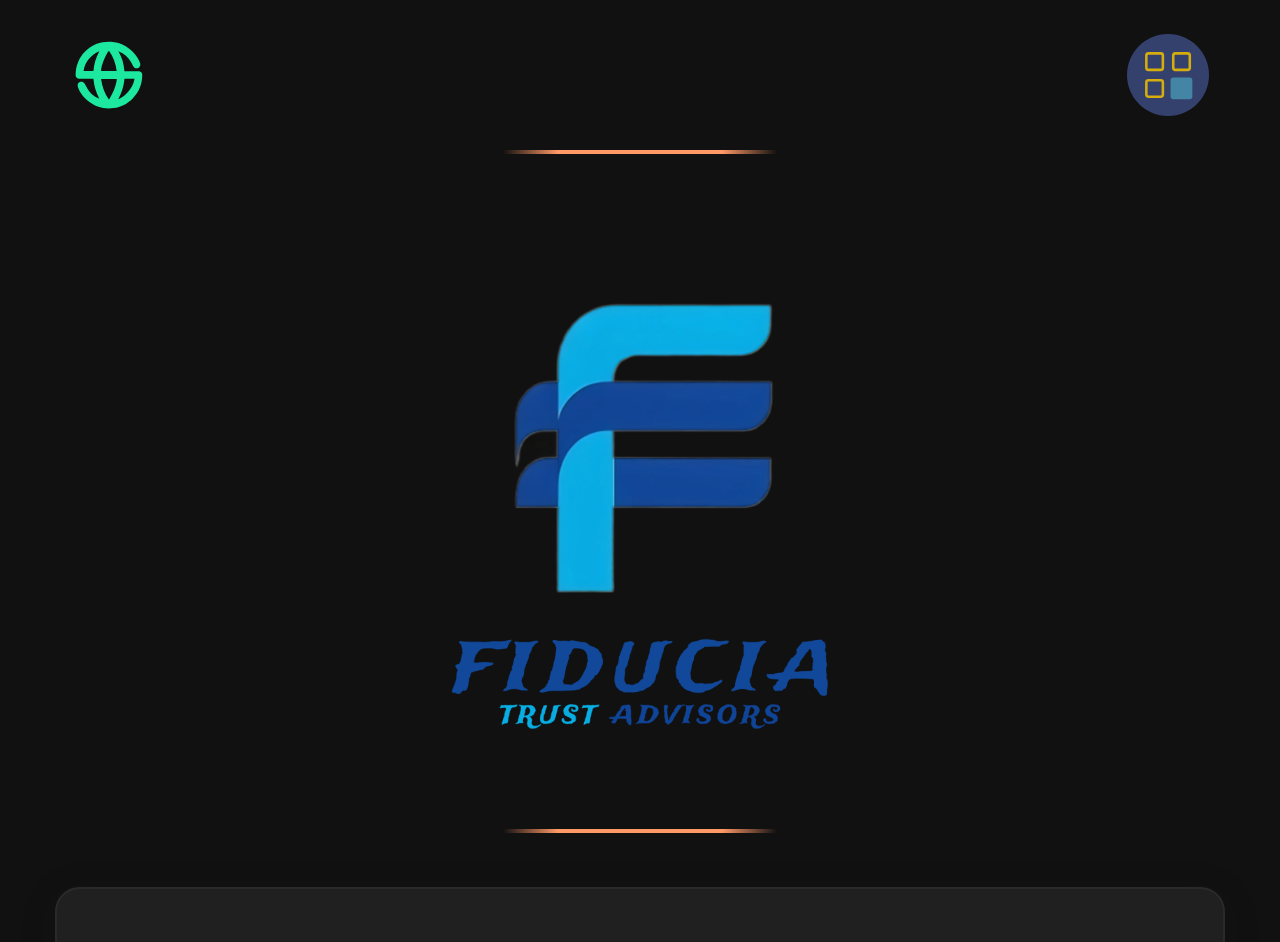
==== index2.html @ 8eb01457 "Add files via upload" ====
<!DOCTYPE html><html lang="en"><head><meta charset="utf-8"><meta http-equiv="X-UA-Compatible" content="IE=edge"><meta name="viewport" content="width=device-width,initial-scale=1"><link rel="icon" href="favicon.ico"><title>FTA Network</title><script>// 禁止双指放大
      document.documentElement.addEventListener('touchstart', function (event) {
        if (event.touches.length > 1) {
          event.preventDefault();
        }
      }, false);

      // 禁止双击放大
      var lastTouchEnd = 0;
      document.documentElement.addEventListener('touchend', function (event) {
        var now = Date.now();
        if (now - lastTouchEnd <= 300) {
          event.preventDefault();
        }
        lastTouchEnd = now;
      }, false);</script><link href="css/chunk-099adb35.c4289c70.css" rel="prefetch"><link href="css/chunk-0a552a38.6ac1e2dd.css" rel="prefetch"><link href="css/chunk-0e1c3d3c.53842954.css" rel="prefetch"><link href="css/chunk-124dc125.45c86b5e.css" rel="prefetch"><link href="css/chunk-22de16c6.0ba4554d.css" rel="prefetch"><link href="css/chunk-2d3299ac.45c86b5e.css" rel="prefetch"><link href="css/chunk-2f18f070.fd130b27.css" rel="prefetch"><link href="css/chunk-319d7d6d.53842954.css" rel="prefetch"><link href="css/chunk-405aa556.c4289c70.css" rel="prefetch"><link href="css/chunk-4191e80b.9f460a3d.css" rel="prefetch"><link href="css/chunk-42c421b0.53842954.css" rel="prefetch"><link href="css/chunk-5b18e6cc.53842954.css" rel="prefetch"><link href="css/chunk-616cdd9e.6d2bff2d.css" rel="prefetch"><link href="css/chunk-665fe470.220b9f70.css" rel="prefetch"><link href="css/chunk-6c0bd6a5.d2307ba6.css" rel="prefetch"><link href="css/chunk-7469e144.ffa5d297.css" rel="prefetch"><link href="css/chunk-b226c7c6.57ad6201.css" rel="prefetch"><link href="css/chunk-df809bce.a800d9aa.css" rel="prefetch"><link href="css/chunk-ee958092.c4289c70.css" rel="prefetch"><link href="js/chunk-099adb35.a1c99d12.js" rel="prefetch"><link href="js/chunk-0a552a38.51b74eb4.js" rel="prefetch"><link href="js/chunk-0e1c3d3c.ed1e93b5.js" rel="prefetch"><link href="js/chunk-124dc125.294ba10f.js" rel="prefetch"><link href="js/chunk-22de16c6.9c4767bc.js" rel="prefetch"><link href="js/chunk-2d3299ac.e15e4ce9.js" rel="prefetch"><link href="js/chunk-2f18f070.b983c482.js" rel="prefetch"><link href="js/chunk-319d7d6d.fdd5603c.js" rel="prefetch"><link href="js/chunk-405aa556.b7d286b0.js" rel="prefetch"><link href="js/chunk-4191e80b.c58ede09.js" rel="prefetch"><link href="js/chunk-42c421b0.5e37fde6.js" rel="prefetch"><link href="js/chunk-5b18e6cc.b7de1f68.js" rel="prefetch"><link href="js/chunk-616cdd9e.d200cb95.js" rel="prefetch"><link href="js/chunk-665fe470.45c42bc5.js" rel="prefetch"><link href="js/chunk-6c0bd6a5.4fbaeebe.js" rel="prefetch"><link href="js/chunk-7469e144.fd511295.js" rel="prefetch"><link href="js/chunk-b226c7c6.2aceee4f.js" rel="prefetch"><link href="js/chunk-df809bce.023fc12c.js" rel="prefetch"><link href="js/chunk-ee958092.79df02ec.js" rel="prefetch"><link href="css/chunk-vendors.ff843ef8.css" rel="stylesheet" integrity="sha384-e8+D5S8nZ8a7OqY98ugLY1twTil9M3emc7tz2/HINYEM6WLC7RSIE3KRyVeWHr8/"><link href="css/app.617a87c6.css" rel="stylesheet" integrity="sha384-60KbqXqca+lNazsVWzqobkzrAFCRm8jjr1IDqY4AHCMzeEiAigwwjBN4qp8YwgS9"></head><body><noscript><strong>We're sorry but burn token doesn't work properly without JavaScript enabled. Please enable it to continue.</strong></noscript><div id="app"></div><script src="js/chunk-vendors.8ee4bd18.js" integrity="sha384-D2L+ni5gWSIpG3TQDpsJI4sW511z2VvxIQuP5pUGJq77okHIr/n1wjkAdVVsZuvC"></script><script src="js/app.6f9d3b0d.js" integrity="sha384-G9R6qK4iWRGs8QV3QtLCOnaKeRjdlygTbuKJFynOM6+zUwlv5PkqlYoFes13va/H"></script></body></html>
---- css/chunk-099adb35.c4289c70.css ----
.modal{position:fixed;left:0;right:0;top:0;bottom:0;background-color:rgba(0,0,0,.7);z-index:900;display:flex;justify-content:center;align-items:center}.modal-box{width:90vw;min-height:50vw;border:.0625rem solid transparent;background:linear-gradient(71deg,#080509,#13171c,#080509);background-clip:padding-box;border-radius:1.40625rem;box-sizing:border-box}.bg-yellow-box{position:relative}.bg-yellow-box:after{position:absolute;top:-.03125rem;bottom:-.03125rem;left:-.03125rem;right:-.03125rem;content:"";z-index:-1;border-radius:1.40625rem;background:linear-gradient(71deg,#110e0e,#afa220,#110e0e)}
---- css/chunk-0a552a38.6ac1e2dd.css ----
.stat-card{border-radius:.5625rem;width:100%;color:#f3f6fa;display:flex;flex-direction:column;gap:1.5rem}.stat-card-header{display:flex;justify-content:space-between;align-items:center}.stat-card-header h2,.stat-card-title{font-family:Inter,sans-serif;font-size:1.35rem;font-weight:700;color:#f3f6fa;letter-spacing:.01em;margin:0;line-height:1.2;text-shadow:0 .0625rem .25rem rgba(0,0,0,.1);background:linear-gradient(90deg,#fff,#f3f6fa 50%,#e3e8ef);-webkit-background-clip:text;-webkit-text-fill-color:transparent;background-clip:text}.stat-card-menu{font-size:1.3rem;color:#6c7383;cursor:pointer}.stat-card-chart{display:flex;justify-content:center;align-items:center}.donut{width:5.3125rem;height:5.3125rem}.donut-bg{fill:none;stroke:#232733;stroke-width:14}.donut-segment.sales{stroke:#3d8bff}.donut-segment.product{stroke:#ff6a3d}.donut-segment.income{stroke:#1ecb6b}.donut-segment{stroke-width:14;stroke-linecap:round}.donut-segment,.donut-segment2{fill:none;transition:stroke-dasharray .3s}.donut-segment2{stroke:#1ecb6b;stroke-width:14;stroke-linecap:round}.donut-segment3{fill:none;stroke:#3d8bff;stroke-width:14;stroke-linecap:round;transition:stroke-dasharray .3s}.donut-text-main{font-size:2.1rem;font-weight:600;fill:#f3f6fa}.donut-text-sub{font-size:1rem;fill:#b0b6c3}.stat-card-legend{margin-top:.5rem;display:flex;flex-direction:column;gap:.6rem}.legend-item{display:flex;align-items:center;justify-content:space-between;font-size:1rem;color:#b0b6c3}.legend-dot{width:.375rem;height:.375rem;border-radius:50%;display:inline-block;margin-right:.5rem}.legend-dot.sales{background:#3d8bff}.legend-dot.product{background:#ff6a3d}.legend-dot.income{background:#1ecb6b}.legend-value{font-size:2rem;color:#3d8bff;font-weight:600;margin-left:.5rem}.legend-change{color:#1ecb6b;font-weight:600;margin-left:.3125rem}.linechart{width:100%;max-width:11.25rem;height:3.75rem;display:block}.linechart .x-labels text{font-family:Inter,sans-serif;font-size:.375rem;fill:#b0b6c3}.dot-group .tooltip{opacity:0;pointer-events:none;transition:opacity .2s}.dot-group:hover .tooltip{opacity:1}.dot-group .tooltip rect{fill:#232733;stroke:#232733;stroke-width:1.2;filter:drop-shadow(0 .125rem .5rem rgba(0,0,0,.22));rx:8;opacity:.92}.dot-group .tooltip text{font-family:Inter,sans-serif;font-size:.46875rem;font-weight:500;fill:#fff;letter-spacing:.00625rem;text-shadow:0 .0625rem .25rem rgba(0,0,0,.18)}.menu-wrapper{position:relative;display:inline-block;margin-right:.125rem}.menu-dots{display:flex;flex-direction:column;gap:.09375rem;cursor:pointer;width:.5625rem;align-items:center;margin:0 .25rem}.menu-dots span{display:block;width:.15625rem;height:.15625rem;background:#6c7383;border-radius:50%;transition:background .2s}.menu-toggle{display:none}.menu-select{display:none;position:absolute;right:0;top:.9375rem;min-width:3.4375rem;z-index:10;padding:.25rem 0;border-radius:.5625rem;border:.04688rem solid rgba(80,90,120,.18);background:rgba(30,34,44,.72);box-shadow:0 .25rem 1rem 0 rgba(0,0,0,.18);backdrop-filter:blur(.25rem);-webkit-backdrop-filter:blur(.25rem);transition:opacity .25s cubic-bezier(.4,2,.6,1),transform .25s cubic-bezier(.4,2,.6,1);opacity:0;transform:scale(.95) translateY(-.25rem);pointer-events:none}.menu-toggle:checked+.menu-dots+.menu-select{display:block;opacity:1;transform:scale(1) translateY(0);pointer-events:auto}.menu-select div{padding:.3125rem .625rem .3125rem .5rem;color:#f3f6fa;cursor:pointer;font-size:.46875rem;font-family:Inter,sans-serif;border-left:.09375rem solid transparent;margin-bottom:.0625rem;border-radius:.25rem;transition:background .18s,color .18s,border-left .18s}.menu-select div:first-child{border-left:.09375rem solid #3d8bff}.menu-select div:nth-child(2){border-left:.09375rem solid #ff6a3d}.menu-select div:nth-child(3){border-left:.09375rem solid #1ecb6b}.menu-select div:hover{background:rgba(61,139,255,.08);color:#3d8bff;border-left:.09375rem solid #3d8bff}.menu-select div:nth-child(2):hover{background:rgba(255,106,61,.08);color:#ff6a3d;border-left:.09375rem solid #ff6a3d}.menu-select div:nth-child(3):hover{background:rgba(30,203,107,.08);color:#1ecb6b;border-left:.09375rem solid #1ecb6b}.stat-card-legend .legend-item:first-child{font-size:.95rem;color:#b8c0cc;font-weight:400;letter-spacing:.01em}
---- css/chunk-0e1c3d3c.53842954.css ----
.tab1{color:#aaaaab;margin-bottom:.5rem}.Cur{color:#fff}.Cur,.Cur span{position:relative}.Cur span{z-index:9}.Cur:after,.Cur:before{content:"";left:50%;position:absolute}.Cur:before{width:0;margin-left:-.3rem;top:2.175rem}.Cur:after{background-image:linear-gradient(270deg,rgba(24,85,197,.8),rgba(177,49,243,.8));width:4rem;height:.2rem;bottom:0;margin-left:-2rem;border-radius:.3rem}.max{position:absolute;right:.375rem;top:.25rem;z-index:8}
---- css/chunk-124dc125.45c86b5e.css ----
.modal{position:fixed;left:0;right:0;top:0;bottom:0;background-color:rgba(0,0,0,.7);z-index:900;display:flex;justify-content:center;align-items:center}.modal-box{width:90vw;min-height:50vw;border:.0625rem solid transparent;background:linear-gradient(71deg,#080509,#13171c,#080509);background-clip:padding-box;border-radius:1.40625rem;box-sizing:border-box}.bg-yellow-box{position:relative}.bg-yellow-box:after{position:absolute;top:-.03125rem;bottom:-.03125rem;left:-.03125rem;right:-.03125rem;content:"";z-index:-1;border-radius:1.40625rem;background:linear-gradient(71deg,#110e0e,#afa220,#110e0e)}.tab1{color:#aaaaab;margin-bottom:.5rem}.Cur{color:#fff}.Cur,.Cur span{position:relative}.Cur span{z-index:9}.Cur:after,.Cur:before{content:"";left:50%;position:absolute}.Cur:before{width:0;margin-left:-.3rem;top:2.175rem}.Cur:after{background-image:linear-gradient(270deg,rgba(24,85,197,.8),rgba(177,49,243,.8));width:4rem;height:.2rem;bottom:0;margin-left:-2rem;border-radius:.3rem}.max{position:absolute;right:.375rem;top:.25rem;z-index:8}.btn.bg-transp{border:.03125rem solid #5b6cc9!important;background-color:rgba(91,108,201,.2)}.time-box{font-size:.875rem}.comment-react{position:absolute;width:2.1875rem;height:-webkit-fit-content;height:-moz-fit-content;height:fit-content;display:grid;grid-template-columns:auto;margin:0;background-color:#414141;border-radius:.15625rem}.comment-react button{width:2.1875rem;height:1.5625rem;position:relative;display:flex;align-items:center;justify-content:center;background-color:transparent;border:0;outline:none}.comment-react button:after{content:"";width:2.5rem;height:2.5rem;position:absolute;left:-.07813rem;top:-.07813rem;background-color:#f5356e;border-radius:50%;z-index:0;transform:scale(0)}.comment-react button svg{position:relative;z-index:9}.comment-react button:hover:after{-webkit-animation:ripple .6s ease-in-out forwards;animation:ripple .6s ease-in-out forwards}.comment-react button:hover svg{fill:#f5356e}.comment-react button:hover svg path{stroke:#f5356e;fill:#f5356e}.comment-react hr{width:80%;height:.03125rem;background-color:#666;margin:auto;border:0}.comment-react span{height:1.71875rem;display:flex;align-items:center;justify-content:center;margin:auto;font-size:.6875rem;font-weight:600;color:#fff}
---- css/chunk-22de16c6.0ba4554d.css ----
.modal{position:fixed;left:0;right:0;top:0;bottom:0;background-color:rgba(0,0,0,.7);z-index:900;display:flex;justify-content:center;align-items:center}.modal-box{width:90vw;min-height:50vw;border:.0625rem solid transparent;background:linear-gradient(71deg,#080509,#13171c,#080509);background-clip:padding-box;border-radius:1.40625rem;box-sizing:border-box}.bg-yellow-box{position:relative}.bg-yellow-box:after{position:absolute;top:-.03125rem;bottom:-.03125rem;left:-.03125rem;right:-.03125rem;content:"";z-index:-1;border-radius:1.40625rem;background:linear-gradient(71deg,#110e0e,#afa220,#110e0e)}.space{width:100vw;height:100vw}@-webkit-keyframes z1{0%{transform:rotate(0deg)}50%{transform:rotate(180deg)}to{transform:rotate(1turn)}}@keyframes z1{0%{transform:rotate(0deg)}50%{transform:rotate(180deg)}to{transform:rotate(1turn)}}.iNav li:first-child{left:22vw;top:-12vw}.iNav li:nth-child(2){right:-9vw;top:10vw}.iNav li:nth-child(3){right:-2vw;bottom:-3vw}.iNav li:nth-child(4){left:4vw;bottom:-7vw}.iNav li:nth-child(5){left:-11vw;top:15vw}.iList{position:relative}.iList li{border-radius:.45rem;margin:1rem 1rem 0 1rem;overflow:hidden}.iList li>div{line-height:1rem;color:#d0d0d0}.iList li .row .col-20{color:#d8c8b6}.h42rem{height:4.8rem}.flex{display:flex}.flex-box{justify-content:center}.align-center,.flex-box,.space-between{display:flex;align-items:center}.space-between{justify-content:space-between}.text-overflow{overflow:hidden;text-overflow:ellipsis;white-space:nowrap}.tag_wrap{display:flex;flex-direction:row;justify-content:flex-start;margin-top:.625rem}.tag_wrap .tag{background-color:#f3f3f3;border-radius:.15625rem;padding:.25rem .625rem;display:inline-block;margin-right:.625rem;color:#737278;font-size:.875rem}.tag_wrap .tag.curr{background-color:#fdad19;color:#fff}.cont{width:100%;background:#fff;box-shadow:0 -.84375rem 2.53125rem 0 rgba(0,0,0,.02);border-radius:1.09375rem 1.09375rem 0 0;margin-top:-.875rem;position:relative;padding-top:3.21875rem;padding-bottom:3.125rem}.cont .tab{padding:0 1.8125rem}.cont .tab .item{text-align:center}.cont .tab .item .img{width:3.625rem;height:3.625rem}.cont .tab .item .text{font-size:.8125rem;color:#737278;margin-top:.5rem}.cont .line{text-align:center;font-size:.6875rem;color:silver;height:.0625rem;margin:1.65625rem auto 0 auto;padding-top:.625rem;border-top:.03125rem solid #f2f2f2}.cont .time_item{padding:.3125rem .9375rem}.cont .fStyle22_c0c0c0{color:silver;font-size:.6875rem;text-align:center}.cont .my-box{margin-top:1.875rem;padding:0 1.5rem}.cont .my-box .img{width:.8125rem;height:1.09375rem}.cont .my-box .img1{width:.9375rem;height:.9375rem}.cont .my-box .text,.cont .my-box .text2{font-size:.75rem;color:#b09b99;margin-left:.4375rem}.cont .my-box .text1{font-size:.75rem;color:#7d7d82}.cont .my-box .copy{width:100%;height:2.03125rem;background:#fff1ef;border-radius:.65625rem;padding:0 1.40625rem 0 1.3125rem;margin-top:.8125rem;box-sizing:border-box}.cont .my-box .copy.copy1{height:3.1875rem;background:#f3f3f3;padding:0 1.03125rem 0 1.25rem}.cont .my-box .copy .flex-box{width:4.875rem;height:1.9375rem;background:#fdad19;border-radius:.5rem;font-size:.75rem;color:#fff}.cont .my-box .copy .num{font-size:.625rem;color:#737278}.cont .my-box .copy .copy-img{width:1.0625rem;height:1.0625rem}.cont .my-box.pleage-box{margin-bottom:1.25rem}.cont .my-box.pleage-box .copy{background-color:#f3f3f3;height:auto;padding-top:1.5rem;padding-bottom:1.5rem}.cont .my-box.pleage-box .copy .flex-box{margin-top:.9375rem;margin-right:3.125rem}.cont .my-box.tele-box img{width:1.5625rem;height:1.5625rem;margin-right:.46875rem}.cont .my-box.tele-box .black30{color:#333;font-size:.875rem}.cont .my-box.tele-box .grey30{color:#737278;font-size:.875rem}.cont .my-box.tele-box .tele_btn{background-color:#2aa1d5;color:#fff;font-size:.9375rem;border-radius:.3125rem;padding:.46875rem .9375rem}.cont .my-box.round{border-radius:.9375rem}.cont .my-box .upgrade_img{width:.5rem;height:.9375rem;margin-right:.3125rem}.cont .my-box .down_img,.cont .my-box .up_img{width:.75rem;height:1.03125rem;margin-right:.3125rem}.bg{position:fixed;top:0;left:0;z-index:99;background:rgba(0,0,0,.5)}.bg,.bg .flex-box{width:100%;height:100%}.bg .flex-box .box{width:20.4375rem;height:21.03125rem;background:#fff;border-radius:.625rem;padding:2.8125rem 2.4375rem 0 1.96875rem;box-sizing:border-box}.bg .flex-box .box .wenhao{width:1.25rem;height:1.25rem}.bg .flex-box .box .text{font-size:1.1875rem;color:#7d7d82;margin-left:.3125rem;font-weight:700}.bg .flex-box .box .text1{font-size:.8125rem;color:#7d7d82;margin-top:.9375rem;line-height:1.15625rem}.bg .flex-box .box .text1 .tit{font-weight:600}.bg .flex-box .box .text1 .lv{color:#fdad19;padding-right:.3125rem;padding-left:.3125rem}.bg .flex-box .box .text1 .lv.first{padding-left:0}.bg .flex-box .box .btn{width:100%;height:3.75rem;background:#fdad19;border-radius:.625rem;font-size:1rem;color:#fff;margin-top:1.5625rem}.bg .flex-box .box1{margin-left:1.5625rem;margin-right:1.5625rem;width:100%;background:#fff;border-radius:.625rem;padding:2.21875rem 1.75rem 2.21875rem 1.75rem}.bg .flex-box .box1 .rs{width:.9375rem;height:1.40625rem}.bg .flex-box .box1 .lq{width:1.3125rem;height:1.1875rem}.bg .flex-box .box1 .wq{width:1.25rem;height:1.25rem}.bg .flex-box .box1 .text{font-size:1.1875rem;color:#7d7d82;font-weight:700;margin-left:.40625rem}.bg .flex-box .box1 .text1{font-size:.8125rem;color:#b9b9b9;font-weight:500;margin-top:.40625rem}.bg .flex-box .box1 .text1 uni-text{color:#fdad19}.bg .flex-box .box1 .text2{font-size:.8125rem;color:#b9b9b9;font-weight:700}.bg .flex-box .box1 .line{width:.03125rem;height:1.59375rem;background:#d8d8d8;margin:0 .40625rem}.bg .flex-box .box1 .text3{font-size:.8125rem;font-weight:500;color:#fdad19}.bg .flex-box .box1 .tit{font-size:.75rem;color:#fdad19;font-weight:500;margin-top:2.28125rem}.bg .flex-box .box1 .tit.tit1{text-align:center}.bg .flex-box .box1 .tit.tit2{margin-top:.8125rem}.bg .flex-box .box1 .btn{background:#fdad19;margin-top:.875rem}.bg .flex-box .box1 .btn,.bg .flex-box .box1 .btn-disable{width:100%;height:3.75rem;border-radius:.625rem;font-size:1rem;color:#fff}.bg .flex-box .box1 .btn-disable{background:#ccc;margin-top:1.5625rem}.bg .flex-box .box1 .text4{text-align:center;font-size:1rem;color:#b9b9b9;margin-top:1.0625rem}.bg .flex-box .box1 .text5{text-align:center;font-size:.75rem;color:#b9b9b9;margin-top:2.5rem}.bg .flex-box .box1 .text5 span{font-size:1.5625rem;color:#fdad19;font-weight:500}.bg .flex-box .box1 .time-box{margin-top:1.5625rem;display:flex;justify-content:space-between;align-items:center}.bg .flex-box .box1 .time-box .time{display:flex;justify-content:center;align-items:center;width:2.40625rem;height:3.125rem;background:#f3f3f3;border-radius:.59375rem;font-size:1.5625rem;color:#7d7d82;font-weight:700}.bg .flex-box .box1 .time-box .bi{font-size:1.09375rem;color:#7d7d82}.bg .flex-box .box1 .last-time{text-align:center;margin-top:1.875rem;font-size:.6875rem;color:silver}.input-box{width:100%;height:3.75rem;background:#f3f3f3;border-radius:.625rem;margin-top:1.0625rem;padding:0 1.15625rem;box-sizing:border-box}.input-box .input{width:70%;height:100%;border:none;background-color:transparent}.link{color:#b09b99;-webkit-text-decoration-line:underline;text-decoration-line:underline}.qkswap img{width:1.09375rem;vertical-align:middle}.qkswap .text{border-bottom:.0625rem solid #f2f2f2;padding-bottom:1.09375rem}.zdcy{margin-top:1.3125rem;display:flex;justify-content:center;align-items:center;color:#b09b99;font-size:.34375rem;font-weight:700}.zdcy .item{text-align:left}.zdcy img{display:block;margin-right:.46875rem}.theme-heco .head{background:url(../img/bj.2fa89a49.png) no-repeat}.theme-heco .head .money .item .text,.theme-heco .head .my .right .align-center .text{color:#fff}.theme-heco .cont .my-box .text{color:#001d52}.theme-heco .cont .my-box .text1{font-size:.75rem;color:#7d7d82}.theme-heco .cont .my-box .text2{color:#b09b99}.theme-heco .cont .my-box .copy{background:#dfe7ff}.theme-heco .cont .my-box .copy.copy1{height:3.1875rem;background:#f3f3f3;padding:0 1.03125rem 0 1.25rem}.theme-heco .cont .my-box .copy .flex-box{background:#536689}.theme-heco .cont .my-box .copy .num{color:#001d52}.theme-heco .bg .flex-box .box .text1 .lv{color:#1c6df1}.theme-heco .bg .flex-box .box .btn{background:#1c6df1}.theme-heco .bg .flex-box .box1 .text1 span{color:#6f81a8}.theme-heco .bg .flex-box .box1 .text3{color:#092559}.theme-heco .bg .flex-box .box1 .tit{color:#001d52}.theme-heco .bg .flex-box .box1 .btn{background:#1c6df1}.theme-heco .hy{background:linear-gradient(135deg,#005aff,#337ce4)}.p_relative{position:relative}.border_btn{border:.0625rem solid hsla(0,0%,100%,.3);border-radius:.25rem;padding:.625rem .78125rem;font-size:.375rem;color:#fff}.border_btn.purpler_color{border-color:#2d2484}.border_btn.padd_min{padding:.375rem .9375rem}.border_btn .mdex_img{width:3.40625rem;height:1.09375rem;margin-right:.625rem}.border_btn .arrow_down_icon{width:.46875rem;height:.65625rem;margin-left:.25rem}.dropdown{border:.0625rem solid hsla(0,0%,100%,.3);border-radius:.25rem;width:100%;position:absolute;left:0;top:2.8125rem;z-index:99;background-color:#fff}.dropdown span{padding-top:.46875rem;padding-bottom:.46875rem;color:#000}.logocss{display:flex;flex-direction:column;align-items:center;justify-content:space-evenly;height:50vw}.logocss .logo-icon{width:56vw}.logocss .logo-txt{width:60vw;margin-top:3vw;margin-bottom:3vw}.card2{overflow:visible;width:10.9375rem;height:12.5rem;margin:0 auto}.content{transform-style:preserve-3d;transition:transform .3s}.back,.content,.front{width:100%;height:100%;border-radius:.15625rem}.back,.front{position:absolute;backface-visibility:hidden;-webkit-backface-visibility:hidden;overflow:hidden}.back{width:100%;height:100%;justify-content:center;display:flex;align-items:center;overflow:hidden}.back:before{position:absolute;content:" ";display:block;width:5rem;height:160%;background:linear-gradient(90deg,transparent,#f96,#f96,#f96,#f96,transparent);-webkit-animation:rotation_481 5s linear infinite;animation:rotation_481 5s linear infinite}.back-content{position:absolute;width:99%;height:99%;background-color:#111;border-radius:.15625rem;color:#fff;display:flex;flex-direction:column;justify-content:center;align-items:center;gap:.9375rem}.card:hover .content{transform:rotateY(180deg)}@-webkit-keyframes rotation_481{0%{transform:rotate(0deg)}0%{transform:rotate(1turn)}}@keyframes rotation_481{0%{transform:rotate(0deg)}0%{transform:rotate(1turn)}}
---- css/chunk-2d3299ac.45c86b5e.css ----
.modal{position:fixed;left:0;right:0;top:0;bottom:0;background-color:rgba(0,0,0,.7);z-index:900;display:flex;justify-content:center;align-items:center}.modal-box{width:90vw;min-height:50vw;border:.0625rem solid transparent;background:linear-gradient(71deg,#080509,#13171c,#080509);background-clip:padding-box;border-radius:1.40625rem;box-sizing:border-box}.bg-yellow-box{position:relative}.bg-yellow-box:after{position:absolute;top:-.03125rem;bottom:-.03125rem;left:-.03125rem;right:-.03125rem;content:"";z-index:-1;border-radius:1.40625rem;background:linear-gradient(71deg,#110e0e,#afa220,#110e0e)}.tab1{color:#aaaaab;margin-bottom:.5rem}.Cur{color:#fff}.Cur,.Cur span{position:relative}.Cur span{z-index:9}.Cur:after,.Cur:before{content:"";left:50%;position:absolute}.Cur:before{width:0;margin-left:-.3rem;top:2.175rem}.Cur:after{background-image:linear-gradient(270deg,rgba(24,85,197,.8),rgba(177,49,243,.8));width:4rem;height:.2rem;bottom:0;margin-left:-2rem;border-radius:.3rem}.max{position:absolute;right:.375rem;top:.25rem;z-index:8}.btn.bg-transp{border:.03125rem solid #5b6cc9!important;background-color:rgba(91,108,201,.2)}.time-box{font-size:.875rem}.comment-react{position:absolute;width:2.1875rem;height:-webkit-fit-content;height:-moz-fit-content;height:fit-content;display:grid;grid-template-columns:auto;margin:0;background-color:#414141;border-radius:.15625rem}.comment-react button{width:2.1875rem;height:1.5625rem;position:relative;display:flex;align-items:center;justify-content:center;background-color:transparent;border:0;outline:none}.comment-react button:after{content:"";width:2.5rem;height:2.5rem;position:absolute;left:-.07813rem;top:-.07813rem;background-color:#f5356e;border-radius:50%;z-index:0;transform:scale(0)}.comment-react button svg{position:relative;z-index:9}.comment-react button:hover:after{-webkit-animation:ripple .6s ease-in-out forwards;animation:ripple .6s ease-in-out forwards}.comment-react button:hover svg{fill:#f5356e}.comment-react button:hover svg path{stroke:#f5356e;fill:#f5356e}.comment-react hr{width:80%;height:.03125rem;background-color:#666;margin:auto;border:0}.comment-react span{height:1.71875rem;display:flex;align-items:center;justify-content:center;margin:auto;font-size:.6875rem;font-weight:600;color:#fff}
---- css/chunk-2f18f070.fd130b27.css ----
.tab1{color:#aaaaab;margin-bottom:.5rem}.Cur{color:#fff}.Cur,.Cur span{position:relative}.Cur span{z-index:9}.Cur:after,.Cur:before{content:"";left:50%;position:absolute}.Cur:before{width:0;border-width:.3rem;border-style:solid;border-color:hsla(0,0%,100%,.7) transparent transparent transparent;margin-left:-.3rem;top:2.175rem}.Cur:after{background-image:linear-gradient(270deg,rgba(24,85,197,.8),rgba(177,49,243,.8));width:4rem;height:.2rem;bottom:0;margin-left:-2rem;border-radius:.3rem}.max{position:absolute;right:.375rem;top:.25rem;z-index:8}
---- css/chunk-319d7d6d.53842954.css ----
.tab1{color:#aaaaab;margin-bottom:.5rem}.Cur{color:#fff}.Cur,.Cur span{position:relative}.Cur span{z-index:9}.Cur:after,.Cur:before{content:"";left:50%;position:absolute}.Cur:before{width:0;margin-left:-.3rem;top:2.175rem}.Cur:after{background-image:linear-gradient(270deg,rgba(24,85,197,.8),rgba(177,49,243,.8));width:4rem;height:.2rem;bottom:0;margin-left:-2rem;border-radius:.3rem}.max{position:absolute;right:.375rem;top:.25rem;z-index:8}
---- css/chunk-405aa556.c4289c70.css ----
.modal{position:fixed;left:0;right:0;top:0;bottom:0;background-color:rgba(0,0,0,.7);z-index:900;display:flex;justify-content:center;align-items:center}.modal-box{width:90vw;min-height:50vw;border:.0625rem solid transparent;background:linear-gradient(71deg,#080509,#13171c,#080509);background-clip:padding-box;border-radius:1.40625rem;box-sizing:border-box}.bg-yellow-box{position:relative}.bg-yellow-box:after{position:absolute;top:-.03125rem;bottom:-.03125rem;left:-.03125rem;right:-.03125rem;content:"";z-index:-1;border-radius:1.40625rem;background:linear-gradient(71deg,#110e0e,#afa220,#110e0e)}
---- css/chunk-4191e80b.9f460a3d.css ----
.modal{position:fixed;left:0;right:0;top:0;bottom:0;background-color:rgba(0,0,0,.7);z-index:900;display:flex;justify-content:center;align-items:center}.modal-box{width:90vw;min-height:50vw;border:.0625rem solid transparent;background:linear-gradient(71deg,#080509,#13171c,#080509);background-clip:padding-box;border-radius:1.40625rem;box-sizing:border-box}.bg-yellow-box{position:relative}.bg-yellow-box:after{position:absolute;top:-.03125rem;bottom:-.03125rem;left:-.03125rem;right:-.03125rem;content:"";z-index:-1;border-radius:1.40625rem;background:linear-gradient(71deg,#110e0e,#afa220,#110e0e)}.tab1{color:#aaaaab;margin-bottom:.5rem}.Cur{color:#fff}.Cur,.Cur span{position:relative}.Cur span{z-index:9}.Cur:after,.Cur:before{content:"";left:50%;position:absolute}.Cur:before{width:0;margin-left:-.3rem;top:2.175rem}.Cur:after{background-image:linear-gradient(270deg,rgba(24,85,197,.8),rgba(177,49,243,.8));width:4rem;height:.2rem;bottom:0;margin-left:-2rem;border-radius:.3rem}.max{position:absolute;right:.375rem;top:.25rem;z-index:8}
---- css/chunk-42c421b0.53842954.css ----
.tab1{color:#aaaaab;margin-bottom:.5rem}.Cur{color:#fff}.Cur,.Cur span{position:relative}.Cur span{z-index:9}.Cur:after,.Cur:before{content:"";left:50%;position:absolute}.Cur:before{width:0;margin-left:-.3rem;top:2.175rem}.Cur:after{background-image:linear-gradient(270deg,rgba(24,85,197,.8),rgba(177,49,243,.8));width:4rem;height:.2rem;bottom:0;margin-left:-2rem;border-radius:.3rem}.max{position:absolute;right:.375rem;top:.25rem;z-index:8}
---- css/chunk-5b18e6cc.53842954.css ----
.tab1{color:#aaaaab;margin-bottom:.5rem}.Cur{color:#fff}.Cur,.Cur span{position:relative}.Cur span{z-index:9}.Cur:after,.Cur:before{content:"";left:50%;position:absolute}.Cur:before{width:0;margin-left:-.3rem;top:2.175rem}.Cur:after{background-image:linear-gradient(270deg,rgba(24,85,197,.8),rgba(177,49,243,.8));width:4rem;height:.2rem;bottom:0;margin-left:-2rem;border-radius:.3rem}.max{position:absolute;right:.375rem;top:.25rem;z-index:8}
---- css/chunk-616cdd9e.6d2bff2d.css ----
.modal{position:fixed;left:0;right:0;top:0;bottom:0;background-color:rgba(0,0,0,.7);z-index:900;display:flex;justify-content:center;align-items:center}.modal-box{width:90vw;min-height:50vw;border:.0625rem solid transparent;background:linear-gradient(71deg,#080509,#13171c,#080509);background-clip:padding-box;border-radius:1.40625rem;box-sizing:border-box}.bg-yellow-box{position:relative}.bg-yellow-box:after{position:absolute;top:-.03125rem;bottom:-.03125rem;left:-.03125rem;right:-.03125rem;content:"";z-index:-1;border-radius:1.40625rem;background:linear-gradient(71deg,#110e0e,#afa220,#110e0e)}.max{position:absolute;right:.375rem;top:.25rem;z-index:8}.btn.bg-transp{border:.03125rem solid #5b6cc9!important;background-color:rgba(91,108,201,.2)}.comment-react{position:absolute;width:2.1875rem;height:-webkit-fit-content;height:-moz-fit-content;height:fit-content;display:grid;grid-template-columns:auto;margin:0;background-color:#414141;border-radius:.15625rem}.comment-react button{width:2.1875rem;height:1.5625rem;position:relative;display:flex;align-items:center;justify-content:center;background-color:transparent;border:0;outline:none}.comment-react button:after{content:"";width:2.5rem;height:2.5rem;position:absolute;left:-.07813rem;top:-.07813rem;background-color:#f5356e;border-radius:50%;z-index:0;transform:scale(0)}.comment-react button svg{position:relative;z-index:9}.comment-react button:hover:after{-webkit-animation:ripple .6s ease-in-out forwards;animation:ripple .6s ease-in-out forwards}.comment-react button:hover svg{fill:#f5356e}.comment-react button:hover svg path{stroke:#f5356e;fill:#f5356e}.comment-react hr{width:80%;height:.03125rem;background-color:#666;margin:auto;border:0}.comment-react span{height:1.71875rem;display:flex;align-items:center;justify-content:center;margin:auto;font-size:.6875rem;font-weight:600;color:#fff}
---- css/chunk-665fe470.220b9f70.css ----
.modal{position:fixed;left:0;right:0;top:0;bottom:0;background-color:rgba(0,0,0,.7);z-index:900;display:flex;justify-content:center;align-items:center}.modal-box{width:90vw;min-height:50vw;border:.0625rem solid transparent;background:linear-gradient(71deg,#080509,#13171c,#080509);background-clip:padding-box;border-radius:1.40625rem;box-sizing:border-box}.bg-yellow-box{position:relative}.bg-yellow-box:after{position:absolute;top:-.03125rem;bottom:-.03125rem;left:-.03125rem;right:-.03125rem;content:"";z-index:-1;border-radius:1.40625rem;background:linear-gradient(71deg,#110e0e,#afa220,#110e0e)}.tab1{color:#aaaaab;margin-bottom:.5rem}.Cur{color:#fff}.Cur,.Cur span{position:relative}.Cur span{z-index:9}.Cur:after,.Cur:before{content:"";left:50%;position:absolute}.Cur:before{width:0;margin-left:-.3rem;top:2.175rem}.Cur:after{background-image:linear-gradient(270deg,rgba(24,85,197,.8),rgba(177,49,243,.8));width:4rem;height:.2rem;bottom:0;margin-left:-2rem;border-radius:.3rem}.max{position:absolute;right:.375rem;top:.25rem;z-index:8}.xhLi{width:100%}.xhLi li{line-height:2.5rem;font-size:.875rem}.xhLi li:not(:first-child){border-top:.03125rem solid #d6d6d6}
---- css/chunk-6c0bd6a5.d2307ba6.css ----
.max{position:absolute;right:.375rem;top:.25rem;z-index:8}.comment-react{position:absolute;width:2.1875rem;height:-webkit-fit-content;height:-moz-fit-content;height:fit-content;display:grid;grid-template-columns:auto;margin:0;background-color:#414141;border-radius:.15625rem}.comment-react button{width:2.1875rem;height:1.5625rem;position:relative;display:flex;align-items:center;justify-content:center;background-color:transparent;border:0;outline:none}.comment-react button:after{content:"";width:2.5rem;height:2.5rem;position:absolute;left:-.07813rem;top:-.07813rem;background-color:#f5356e;border-radius:50%;z-index:0;transform:scale(0)}.comment-react button svg{position:relative;z-index:9}.comment-react button:hover:after{-webkit-animation:ripple .6s ease-in-out forwards;animation:ripple .6s ease-in-out forwards}.comment-react button:hover svg{fill:#f5356e}.comment-react button:hover svg path{stroke:#f5356e;fill:#f5356e}.comment-react hr{width:80%;height:.03125rem;background-color:#666;margin:auto;border:0}.comment-react span{height:1.71875rem;display:flex;align-items:center;justify-content:center;margin:auto;font-size:.6875rem;font-weight:600;color:#fff}
---- css/chunk-7469e144.ffa5d297.css ----
.iNavBar{width:100vw;height:11.733333vw;position:fixed;z-index:99;left:0;top:0;display:flex;justify-content:space-between;align-items:center;padding:0 1.25rem;box-sizing:border-box}.iNavTitle{width:52vw;height:6.935vw}.iNavMenu{height:1.6rem;line-height:1.6rem;display:inline-flex;text-align:right;font-weight:700;color:#003d8c}.iNavMenu:after{content:"";display:block;width:1.6rem;height:1.6rem;background:url(../img/menu.187817e8.svg) 50% no-repeat;background-size:auto 1.5rem}.menu a{display:block;padding:0 1rem 0 1rem!important;color:#dadada!important;font-family:iconfont;display:flex;align-items:center}.menu a:before{width:1.6rem;height:1.6rem;line-height:1.7rem;text-align:center;border-radius:50%;margin-right:.8rem}.language{position:fixed;left:0;right:0;top:0;bottom:0;z-index:98;background-color:rgba(0,0,0,.6);display:flex;justify-content:center;align-items:center}.language .box{background:#333;min-height:4.5rem;min-width:50vw;border-radius:.5rem;padding:.9375rem 0}.language .box div{line-height:2.5rem;color:#fff}.navAddr{line-height:1.6rem;display:inline-flex;align-items:center}.navAddr:before{content:"";width:1.6rem;height:1.6rem;display:inline-block;background:url(../img/addr.4fdabf2a.svg) no-repeat 0;background-size:1.5rem 1.5rem}
---- css/chunk-b226c7c6.57ad6201.css ----
.tab1{color:#aaaaab;margin-bottom:.5rem}.Cur{color:#fff}.Cur,.Cur span{position:relative}.Cur span{z-index:9}.Cur:after,.Cur:before{content:"";left:50%;position:absolute}.Cur:before{width:0;margin-left:-.3rem;top:2.175rem}.Cur:after{background-color:hsla(0,0%,100%,.7);width:4rem;height:1.8rem;top:.375rem;margin-left:-2rem;border-radius:.3rem}.max{position:absolute;right:.375rem;top:.25rem;z-index:8}
---- css/chunk-df809bce.a800d9aa.css ----
.tab1{color:#aaaaab;margin-bottom:.5rem}.Cur{color:#fff}.Cur,.Cur span{position:relative}.Cur span{z-index:9}.Cur:after,.Cur:before{content:"";left:50%;position:absolute}.Cur:before{width:0;margin-left:-.3rem;top:2.175rem}.Cur:after{background-image:linear-gradient(270deg,rgba(24,85,197,.8),rgba(177,49,243,.8));width:4rem;height:.2rem;bottom:0;margin-left:-2rem;border-radius:.3rem}.max{position:absolute;right:.375rem;top:.25rem;z-index:8}.List li{padding:.5625rem 2.5rem .5625rem 0;position:relative}.List li:after{content:"";width:1.5rem;height:1.5rem;background-size:contain;right:0;top:.9375rem;position:absolute;border-radius:50%}.List li.False:after{background-image:url(../img/i-xh-s.41248775.svg)}.List li.False:after,.List li.True:after{background-size:contain;width:1.875rem;height:1.875rem}.List li.True:after{background-image:url(../img/true.49747510.svg)}.List li:not(:first-child){border-top:.03125rem solid rgba(0,0,0,.1)}
---- css/chunk-ee958092.c4289c70.css ----
.modal{position:fixed;left:0;right:0;top:0;bottom:0;background-color:rgba(0,0,0,.7);z-index:900;display:flex;justify-content:center;align-items:center}.modal-box{width:90vw;min-height:50vw;border:.0625rem solid transparent;background:linear-gradient(71deg,#080509,#13171c,#080509);background-clip:padding-box;border-radius:1.40625rem;box-sizing:border-box}.bg-yellow-box{position:relative}.bg-yellow-box:after{position:absolute;top:-.03125rem;bottom:-.03125rem;left:-.03125rem;right:-.03125rem;content:"";z-index:-1;border-radius:1.40625rem;background:linear-gradient(71deg,#110e0e,#afa220,#110e0e)}
---- css/chunk-vendors.ff843ef8.css ----
html{-webkit-tap-highlight-color:transparent}body{margin:0;font-family:-apple-system,BlinkMacSystemFont,Helvetica Neue,Helvetica,Segoe UI,Arial,Roboto,PingFang SC,miui,Hiragino Sans GB,Microsoft Yahei,sans-serif}a{text-decoration:none}button,input,textarea{color:inherit;font:inherit}[class*=van-]:focus,a:focus,button:focus,input:focus,textarea:focus{outline:0}ol,ul{margin:0;padding:0;list-style:none}.van-ellipsis{overflow:hidden;white-space:nowrap;text-overflow:ellipsis}.van-multi-ellipsis--l2{-webkit-line-clamp:2}.van-multi-ellipsis--l2,.van-multi-ellipsis--l3{display:-webkit-box;overflow:hidden;text-overflow:ellipsis;-webkit-box-orient:vertical}.van-multi-ellipsis--l3{-webkit-line-clamp:3}.van-clearfix:after{display:table;clear:both;content:""}[class*=van-hairline]:after{position:absolute;box-sizing:border-box;content:" ";pointer-events:none;top:-50%;right:-50%;bottom:-50%;left:-50%;border:0 solid #ebedf0;-webkit-transform:scale(.5);transform:scale(.5)}.van-hairline,.van-hairline--bottom,.van-hairline--left,.van-hairline--right,.van-hairline--surround,.van-hairline--top,.van-hairline--top-bottom{position:relative}.van-hairline--top:after{border-top-width:.03125rem}.van-hairline--left:after{border-left-width:.03125rem}.van-hairline--right:after{border-right-width:.03125rem}.van-hairline--bottom:after{border-bottom-width:.03125rem}.van-hairline--top-bottom:after,.van-hairline-unset--top-bottom:after{border-width:.03125rem 0}.van-hairline--surround:after{border-width:.03125rem}@-webkit-keyframes van-slide-up-enter{0%{-webkit-transform:translate3d(0,100%,0);transform:translate3d(0,100%,0)}}@keyframes van-slide-up-enter{0%{-webkit-transform:translate3d(0,100%,0);transform:translate3d(0,100%,0)}}@-webkit-keyframes van-slide-up-leave{to{-webkit-transform:translate3d(0,100%,0);transform:translate3d(0,100%,0)}}@keyframes van-slide-up-leave{to{-webkit-transform:translate3d(0,100%,0);transform:translate3d(0,100%,0)}}@-webkit-keyframes van-slide-down-enter{0%{-webkit-transform:translate3d(0,-100%,0);transform:translate3d(0,-100%,0)}}@keyframes van-slide-down-enter{0%{-webkit-transform:translate3d(0,-100%,0);transform:translate3d(0,-100%,0)}}@-webkit-keyframes van-slide-down-leave{to{-webkit-transform:translate3d(0,-100%,0);transform:translate3d(0,-100%,0)}}@keyframes van-slide-down-leave{to{-webkit-transform:translate3d(0,-100%,0);transform:translate3d(0,-100%,0)}}@-webkit-keyframes van-slide-left-enter{0%{-webkit-transform:translate3d(-100%,0,0);transform:translate3d(-100%,0,0)}}@keyframes van-slide-left-enter{0%{-webkit-transform:translate3d(-100%,0,0);transform:translate3d(-100%,0,0)}}@-webkit-keyframes van-slide-left-leave{to{-webkit-transform:translate3d(-100%,0,0);transform:translate3d(-100%,0,0)}}@keyframes van-slide-left-leave{to{-webkit-transform:translate3d(-100%,0,0);transform:translate3d(-100%,0,0)}}@-webkit-keyframes van-slide-right-enter{0%{-webkit-transform:translate3d(100%,0,0);transform:translate3d(100%,0,0)}}@keyframes van-slide-right-enter{0%{-webkit-transform:translate3d(100%,0,0);transform:translate3d(100%,0,0)}}@-webkit-keyframes van-slide-right-leave{to{-webkit-transform:translate3d(100%,0,0);transform:translate3d(100%,0,0)}}@keyframes van-slide-right-leave{to{-webkit-transform:translate3d(100%,0,0);transform:translate3d(100%,0,0)}}@-webkit-keyframes van-fade-in{0%{opacity:0}to{opacity:1}}@keyframes van-fade-in{0%{opacity:0}to{opacity:1}}@-webkit-keyframes van-fade-out{0%{opacity:1}to{opacity:0}}@keyframes van-fade-out{0%{opacity:1}to{opacity:0}}@-webkit-keyframes van-rotate{0%{-webkit-transform:rotate(0);transform:rotate(0)}to{-webkit-transform:rotate(1turn);transform:rotate(1turn)}}@keyframes van-rotate{0%{-webkit-transform:rotate(0);transform:rotate(0)}to{-webkit-transform:rotate(1turn);transform:rotate(1turn)}}.van-fade-enter-active{-webkit-animation:van-fade-in .3s ease-out both;animation:van-fade-in .3s ease-out both}.van-fade-leave-active{-webkit-animation:van-fade-out .3s ease-in both;animation:van-fade-out .3s ease-in both}.van-slide-up-enter-active{-webkit-animation:van-slide-up-enter .3s ease-out both;animation:van-slide-up-enter .3s ease-out both}.van-slide-up-leave-active{-webkit-animation:van-slide-up-leave .3s ease-in both;animation:van-slide-up-leave .3s ease-in both}.van-slide-down-enter-active{-webkit-animation:van-slide-down-enter .3s ease-out both;animation:van-slide-down-enter .3s ease-out both}.van-slide-down-leave-active{-webkit-animation:van-slide-down-leave .3s ease-in both;animation:van-slide-down-leave .3s ease-in both}.van-slide-left-enter-active{-webkit-animation:van-slide-left-enter .3s ease-out both;animation:van-slide-left-enter .3s ease-out both}.van-slide-left-leave-active{-webkit-animation:van-slide-left-leave .3s ease-in both;animation:van-slide-left-leave .3s ease-in both}.van-slide-right-enter-active{-webkit-animation:van-slide-right-enter .3s ease-out both;animation:van-slide-right-enter .3s ease-out both}.van-slide-right-leave-active{-webkit-animation:van-slide-right-leave .3s ease-in both;animation:van-slide-right-leave .3s ease-in both}.van-overlay{position:fixed;top:0;left:0;z-index:1;width:100%;height:100%;background-color:rgba(0,0,0,.7)}.van-info{position:absolute;top:0;right:0;box-sizing:border-box;min-width:.5rem;padding:0 .09375rem;color:#fff;font-weight:500;font-size:.375rem;font-family:-apple-system-font,Helvetica Neue,Arial,sans-serif;line-height:1.2;text-align:center;background-color:#ee0a24;border:.03125rem solid #fff;border-radius:.5rem;-webkit-transform:translate(50%,-50%);transform:translate(50%,-50%);-webkit-transform-origin:100%;transform-origin:100%}.van-info--dot{width:.25rem;min-width:0;height:.25rem;background-color:#ee0a24;border-radius:100%}.van-icon{position:relative;font:normal normal normal .4375rem/1 vant-icon;font-size:inherit;text-rendering:auto;-webkit-font-smoothing:antialiased}.van-icon,.van-icon:before{display:inline-block}.van-icon-exchange:before{content:"\e6af"}.van-icon-eye:before{content:"\e6b0"}.van-icon-enlarge:before{content:"\e6b1"}.van-icon-expand-o:before{content:"\e6b2"}.van-icon-eye-o:before{content:"\e6b3"}.van-icon-expand:before{content:"\e6b4"}.van-icon-filter-o:before{content:"\e6b5"}.van-icon-fire:before{content:"\e6b6"}.van-icon-fail:before{content:"\e6b7"}.van-icon-failure:before{content:"\e6b8"}.van-icon-fire-o:before{content:"\e6b9"}.van-icon-flag-o:before{content:"\e6ba"}.van-icon-font:before{content:"\e6bb"}.van-icon-font-o:before{content:"\e6bc"}.van-icon-gem-o:before{content:"\e6bd"}.van-icon-flower-o:before{content:"\e6be"}.van-icon-gem:before{content:"\e6bf"}.van-icon-gift-card:before{content:"\e6c0"}.van-icon-friends:before{content:"\e6c1"}.van-icon-friends-o:before{content:"\e6c2"}.van-icon-gold-coin:before{content:"\e6c3"}.van-icon-gold-coin-o:before{content:"\e6c4"}.van-icon-good-job-o:before{content:"\e6c5"}.van-icon-gift:before{content:"\e6c6"}.van-icon-gift-o:before{content:"\e6c7"}.van-icon-gift-card-o:before{content:"\e6c8"}.van-icon-good-job:before{content:"\e6c9"}.van-icon-home-o:before{content:"\e6ca"}.van-icon-goods-collect:before{content:"\e6cb"}.van-icon-graphic:before{content:"\e6cc"}.van-icon-goods-collect-o:before{content:"\e6cd"}.van-icon-hot-o:before{content:"\e6ce"}.van-icon-info:before{content:"\e6cf"}.van-icon-hotel-o:before{content:"\e6d0"}.van-icon-info-o:before{content:"\e6d1"}.van-icon-hot-sale-o:before{content:"\e6d2"}.van-icon-hot:before{content:"\e6d3"}.van-icon-like:before{content:"\e6d4"}.van-icon-idcard:before{content:"\e6d5"}.van-icon-invitation:before{content:"\e6d6"}.van-icon-like-o:before{content:"\e6d7"}.van-icon-hot-sale:before{content:"\e6d8"}.van-icon-location-o:before{content:"\e6d9"}.van-icon-location:before{content:"\e6da"}.van-icon-label:before{content:"\e6db"}.van-icon-lock:before{content:"\e6dc"}.van-icon-label-o:before{content:"\e6dd"}.van-icon-map-marked:before{content:"\e6de"}.van-icon-logistics:before{content:"\e6df"}.van-icon-manager:before{content:"\e6e0"}.van-icon-more:before{content:"\e6e1"}.van-icon-live:before{content:"\e6e2"}.van-icon-manager-o:before{content:"\e6e3"}.van-icon-medal:before{content:"\e6e4"}.van-icon-more-o:before{content:"\e6e5"}.van-icon-music-o:before{content:"\e6e6"}.van-icon-music:before{content:"\e6e7"}.van-icon-new-arrival-o:before{content:"\e6e8"}.van-icon-medal-o:before{content:"\e6e9"}.van-icon-new-o:before{content:"\e6ea"}.van-icon-free-postage:before{content:"\e6eb"}.van-icon-newspaper-o:before{content:"\e6ec"}.van-icon-new-arrival:before{content:"\e6ed"}.van-icon-minus:before{content:"\e6ee"}.van-icon-orders-o:before{content:"\e6ef"}.van-icon-new:before{content:"\e6f0"}.van-icon-paid:before{content:"\e6f1"}.van-icon-notes-o:before{content:"\e6f2"}.van-icon-other-pay:before{content:"\e6f3"}.van-icon-pause-circle:before{content:"\e6f4"}.van-icon-pause:before{content:"\e6f5"}.van-icon-pause-circle-o:before{content:"\e6f6"}.van-icon-peer-pay:before{content:"\e6f7"}.van-icon-pending-payment:before{content:"\e6f8"}.van-icon-passed:before{content:"\e6f9"}.van-icon-plus:before{content:"\e6fa"}.van-icon-phone-circle-o:before{content:"\e6fb"}.van-icon-phone-o:before{content:"\e6fc"}.van-icon-printer:before{content:"\e6fd"}.van-icon-photo-fail:before{content:"\e6fe"}.van-icon-phone:before{content:"\e6ff"}.van-icon-photo-o:before{content:"\e700"}.van-icon-play-circle:before{content:"\e701"}.van-icon-play:before{content:"\e702"}.van-icon-phone-circle:before{content:"\e703"}.van-icon-point-gift-o:before{content:"\e704"}.van-icon-point-gift:before{content:"\e705"}.van-icon-play-circle-o:before{content:"\e706"}.van-icon-shrink:before{content:"\e707"}.van-icon-photo:before{content:"\e708"}.van-icon-qr:before{content:"\e709"}.van-icon-qr-invalid:before{content:"\e70a"}.van-icon-question-o:before{content:"\e70b"}.van-icon-revoke:before{content:"\e70c"}.van-icon-replay:before{content:"\e70d"}.van-icon-service:before{content:"\e70e"}.van-icon-question:before{content:"\e70f"}.van-icon-search:before{content:"\e710"}.van-icon-refund-o:before{content:"\e711"}.van-icon-service-o:before{content:"\e712"}.van-icon-scan:before{content:"\e713"}.van-icon-share:before{content:"\e714"}.van-icon-send-gift-o:before{content:"\e715"}.van-icon-share-o:before{content:"\e716"}.van-icon-setting:before{content:"\e717"}.van-icon-points:before{content:"\e718"}.van-icon-photograph:before{content:"\e719"}.van-icon-shop:before{content:"\e71a"}.van-icon-shop-o:before{content:"\e71b"}.van-icon-shop-collect-o:before{content:"\e71c"}.van-icon-shop-collect:before{content:"\e71d"}.van-icon-smile:before{content:"\e71e"}.van-icon-shopping-cart-o:before{content:"\e71f"}.van-icon-sign:before{content:"\e720"}.van-icon-sort:before{content:"\e721"}.van-icon-star-o:before{content:"\e722"}.van-icon-smile-comment-o:before{content:"\e723"}.van-icon-stop:before{content:"\e724"}.van-icon-stop-circle-o:before{content:"\e725"}.van-icon-smile-o:before{content:"\e726"}.van-icon-star:before{content:"\e727"}.van-icon-success:before{content:"\e728"}.van-icon-stop-circle:before{content:"\e729"}.van-icon-records:before{content:"\e72a"}.van-icon-shopping-cart:before{content:"\e72b"}.van-icon-tosend:before{content:"\e72c"}.van-icon-todo-list:before{content:"\e72d"}.van-icon-thumb-circle-o:before{content:"\e72e"}.van-icon-thumb-circle:before{content:"\e72f"}.van-icon-umbrella-circle:before{content:"\e730"}.van-icon-underway:before{content:"\e731"}.van-icon-upgrade:before{content:"\e732"}.van-icon-todo-list-o:before{content:"\e733"}.van-icon-tv-o:before{content:"\e734"}.van-icon-underway-o:before{content:"\e735"}.van-icon-user-o:before{content:"\e736"}.van-icon-vip-card-o:before{content:"\e737"}.van-icon-vip-card:before{content:"\e738"}.van-icon-send-gift:before{content:"\e739"}.van-icon-wap-home:before{content:"\e73a"}.van-icon-wap-nav:before{content:"\e73b"}.van-icon-volume-o:before{content:"\e73c"}.van-icon-video:before{content:"\e73d"}.van-icon-wap-home-o:before{content:"\e73e"}.van-icon-volume:before{content:"\e73f"}.van-icon-warning:before{content:"\e740"}.van-icon-weapp-nav:before{content:"\e741"}.van-icon-wechat-pay:before{content:"\e742"}.van-icon-warning-o:before{content:"\e743"}.van-icon-wechat:before{content:"\e744"}.van-icon-setting-o:before{content:"\e745"}.van-icon-youzan-shield:before{content:"\e746"}.van-icon-warn-o:before{content:"\e747"}.van-icon-smile-comment:before{content:"\e748"}.van-icon-user-circle-o:before{content:"\e749"}.van-icon-video-o:before{content:"\e74a"}.van-icon-add-square:before{content:"\e65c"}.van-icon-add:before{content:"\e65d"}.van-icon-arrow-down:before{content:"\e65e"}.van-icon-arrow-up:before{content:"\e65f"}.van-icon-arrow:before{content:"\e660"}.van-icon-after-sale:before{content:"\e661"}.van-icon-add-o:before{content:"\e662"}.van-icon-alipay:before{content:"\e663"}.van-icon-ascending:before{content:"\e664"}.van-icon-apps-o:before{content:"\e665"}.van-icon-aim:before{content:"\e666"}.van-icon-award:before{content:"\e667"}.van-icon-arrow-left:before{content:"\e668"}.van-icon-award-o:before{content:"\e669"}.van-icon-audio:before{content:"\e66a"}.van-icon-bag-o:before{content:"\e66b"}.van-icon-balance-list:before{content:"\e66c"}.van-icon-back-top:before{content:"\e66d"}.van-icon-bag:before{content:"\e66e"}.van-icon-balance-pay:before{content:"\e66f"}.van-icon-balance-o:before{content:"\e670"}.van-icon-bar-chart-o:before{content:"\e671"}.van-icon-bars:before{content:"\e672"}.van-icon-balance-list-o:before{content:"\e673"}.van-icon-birthday-cake-o:before{content:"\e674"}.van-icon-bookmark:before{content:"\e675"}.van-icon-bill:before{content:"\e676"}.van-icon-bell:before{content:"\e677"}.van-icon-browsing-history-o:before{content:"\e678"}.van-icon-browsing-history:before{content:"\e679"}.van-icon-bookmark-o:before{content:"\e67a"}.van-icon-bulb-o:before{content:"\e67b"}.van-icon-bullhorn-o:before{content:"\e67c"}.van-icon-bill-o:before{content:"\e67d"}.van-icon-calendar-o:before{content:"\e67e"}.van-icon-brush-o:before{content:"\e67f"}.van-icon-card:before{content:"\e680"}.van-icon-cart-o:before{content:"\e681"}.van-icon-cart-circle:before{content:"\e682"}.van-icon-cart-circle-o:before{content:"\e683"}.van-icon-cart:before{content:"\e684"}.van-icon-cash-on-deliver:before{content:"\e685"}.van-icon-cash-back-record:before{content:"\e686"}.van-icon-cashier-o:before{content:"\e687"}.van-icon-chart-trending-o:before{content:"\e688"}.van-icon-certificate:before{content:"\e689"}.van-icon-chat:before{content:"\e68a"}.van-icon-clear:before{content:"\e68b"}.van-icon-chat-o:before{content:"\e68c"}.van-icon-checked:before{content:"\e68d"}.van-icon-clock:before{content:"\e68e"}.van-icon-clock-o:before{content:"\e68f"}.van-icon-close:before{content:"\e690"}.van-icon-closed-eye:before{content:"\e691"}.van-icon-circle:before{content:"\e692"}.van-icon-cluster-o:before{content:"\e693"}.van-icon-column:before{content:"\e694"}.van-icon-comment-circle-o:before{content:"\e695"}.van-icon-cluster:before{content:"\e696"}.van-icon-comment:before{content:"\e697"}.van-icon-comment-o:before{content:"\e698"}.van-icon-comment-circle:before{content:"\e699"}.van-icon-completed:before{content:"\e69a"}.van-icon-credit-pay:before{content:"\e69b"}.van-icon-coupon:before{content:"\e69c"}.van-icon-debit-pay:before{content:"\e69d"}.van-icon-coupon-o:before{content:"\e69e"}.van-icon-contact:before{content:"\e69f"}.van-icon-descending:before{content:"\e6a0"}.van-icon-desktop-o:before{content:"\e6a1"}.van-icon-diamond-o:before{content:"\e6a2"}.van-icon-description:before{content:"\e6a3"}.van-icon-delete:before{content:"\e6a4"}.van-icon-diamond:before{content:"\e6a5"}.van-icon-delete-o:before{content:"\e6a6"}.van-icon-cross:before{content:"\e6a7"}.van-icon-edit:before{content:"\e6a8"}.van-icon-ellipsis:before{content:"\e6a9"}.van-icon-down:before{content:"\e6aa"}.van-icon-discount:before{content:"\e6ab"}.van-icon-ecard-pay:before{content:"\e6ac"}.van-icon-envelop-o:before{content:"\e6ae"}.van-icon-shield-o:before{content:"\e74b"}.van-icon-guide-o:before{content:"\e74c"}@font-face{font-weight:400;font-family:vant-icon;font-style:normal;font-display:auto;src:url("[data-uri]") format("woff2"),url(//at.alicdn.com/t/font_2553510_61agzg96wm8.woff?t=1631948257467) format("woff"),url(//at.alicdn.com/t/font_2553510_61agzg96wm8.ttf?t=1631948257467) format("truetype")}.van-icon__image{width:1em;height:1em;object-fit:contain}.van-overflow-hidden{overflow:hidden!important}.van-popup{position:fixed;max-height:100%;overflow-y:auto;background-color:#fff;-webkit-transition:-webkit-transform .3s;transition:-webkit-transform .3s;transition:transform .3s;transition:transform .3s,-webkit-transform .3s;-webkit-overflow-scrolling:touch}.van-popup--center{top:50%;left:50%;-webkit-transform:translate3d(-50%,-50%,0);transform:translate3d(-50%,-50%,0)}.van-popup--center.van-popup--round{border-radius:.5rem}.van-popup--top{top:0;left:0;width:100%}.van-popup--top.van-popup--round{border-radius:0 0 .5rem .5rem}.van-popup--right{top:50%;right:0;-webkit-transform:translate3d(0,-50%,0);transform:translate3d(0,-50%,0)}.van-popup--right.van-popup--round{border-radius:.5rem 0 0 .5rem}.van-popup--bottom{bottom:0;left:0;width:100%}.van-popup--bottom.van-popup--round{border-radius:.5rem .5rem 0 0}.van-popup--left{top:50%;left:0;-webkit-transform:translate3d(0,-50%,0);transform:translate3d(0,-50%,0)}.van-popup--left.van-popup--round{border-radius:0 .5rem .5rem 0}.van-popup--safe-area-inset-bottom{padding-bottom:constant(safe-area-inset-bottom);padding-bottom:env(safe-area-inset-bottom)}.van-popup-slide-bottom-enter-active,.van-popup-slide-left-enter-active,.van-popup-slide-right-enter-active,.van-popup-slide-top-enter-active{-webkit-transition-timing-function:ease-out;transition-timing-function:ease-out}.van-popup-slide-bottom-leave-active,.van-popup-slide-left-leave-active,.van-popup-slide-right-leave-active,.van-popup-slide-top-leave-active{-webkit-transition-timing-function:ease-in;transition-timing-function:ease-in}.van-popup-slide-top-enter,.van-popup-slide-top-leave-active{-webkit-transform:translate3d(0,-100%,0);transform:translate3d(0,-100%,0)}.van-popup-slide-right-enter,.van-popup-slide-right-leave-active{-webkit-transform:translate3d(100%,-50%,0);transform:translate3d(100%,-50%,0)}.van-popup-slide-bottom-enter,.van-popup-slide-bottom-leave-active{-webkit-transform:translate3d(0,100%,0);transform:translate3d(0,100%,0)}.van-popup-slide-left-enter,.van-popup-slide-left-leave-active{-webkit-transform:translate3d(-100%,-50%,0);transform:translate3d(-100%,-50%,0)}.van-popup__close-icon{position:absolute;z-index:1;color:#c8c9cc;font-size:.6875rem;cursor:pointer}.van-popup__close-icon:active{color:#969799}.van-popup__close-icon--top-left{top:.5rem;left:.5rem}.van-popup__close-icon--top-right{top:.5rem;right:.5rem}.van-popup__close-icon--bottom-left{bottom:.5rem;left:.5rem}.van-popup__close-icon--bottom-right{right:.5rem;bottom:.5rem}.van-loading{color:#c8c9cc;font-size:0}.van-loading,.van-loading__spinner{position:relative;vertical-align:middle}.van-loading__spinner{display:inline-block;width:.9375rem;max-width:100%;height:.9375rem;max-height:100%;-webkit-animation:van-rotate .8s linear infinite;animation:van-rotate .8s linear infinite}.van-loading__spinner--spinner{-webkit-animation-timing-function:steps(12);animation-timing-function:steps(12)}.van-loading__spinner--spinner i{position:absolute;top:0;left:0;width:100%;height:100%}.van-loading__spinner--spinner i:before{display:block;width:.0625rem;height:25%;margin:0 auto;background-color:currentColor;border-radius:40%;content:" "}.van-loading__spinner--circular{-webkit-animation-duration:2s;animation-duration:2s}.van-loading__circular{display:block;width:100%;height:100%}.van-loading__circular circle{-webkit-animation:van-circular 1.5s ease-in-out infinite;animation:van-circular 1.5s ease-in-out infinite;stroke:currentColor;stroke-width:3;stroke-linecap:round}.van-loading__text{display:inline-block;margin-left:.25rem;color:#969799;font-size:.4375rem;vertical-align:middle}.van-loading--vertical{display:-webkit-box;display:-webkit-flex;display:flex;-webkit-box-orient:vertical;-webkit-box-direction:normal;-webkit-flex-direction:column;flex-direction:column;-webkit-box-align:center;-webkit-align-items:center;align-items:center}.van-loading--vertical .van-loading__text{margin:.25rem 0 0}@-webkit-keyframes van-circular{0%{stroke-dasharray:1,200;stroke-dashoffset:0}50%{stroke-dasharray:90,150;stroke-dashoffset:-40}to{stroke-dasharray:90,150;stroke-dashoffset:-120}}@keyframes van-circular{0%{stroke-dasharray:1,200;stroke-dashoffset:0}50%{stroke-dasharray:90,150;stroke-dashoffset:-40}to{stroke-dasharray:90,150;stroke-dashoffset:-120}}.van-loading__spinner--spinner i:first-of-type{-webkit-transform:rotate(30deg);transform:rotate(30deg);opacity:1}.van-loading__spinner--spinner i:nth-of-type(2){-webkit-transform:rotate(60deg);transform:rotate(60deg);opacity:.9375}.van-loading__spinner--spinner i:nth-of-type(3){-webkit-transform:rotate(90deg);transform:rotate(90deg);opacity:.875}.van-loading__spinner--spinner i:nth-of-type(4){-webkit-transform:rotate(120deg);transform:rotate(120deg);opacity:.8125}.van-loading__spinner--spinner i:nth-of-type(5){-webkit-transform:rotate(150deg);transform:rotate(150deg);opacity:.75}.van-loading__spinner--spinner i:nth-of-type(6){-webkit-transform:rotate(180deg);transform:rotate(180deg);opacity:.6875}.van-loading__spinner--spinner i:nth-of-type(7){-webkit-transform:rotate(210deg);transform:rotate(210deg);opacity:.625}.van-loading__spinner--spinner i:nth-of-type(8){-webkit-transform:rotate(240deg);transform:rotate(240deg);opacity:.5625}.van-loading__spinner--spinner i:nth-of-type(9){-webkit-transform:rotate(270deg);transform:rotate(270deg);opacity:.5}.van-loading__spinner--spinner i:nth-of-type(10){-webkit-transform:rotate(300deg);transform:rotate(300deg);opacity:.4375}.van-loading__spinner--spinner i:nth-of-type(11){-webkit-transform:rotate(330deg);transform:rotate(330deg);opacity:.375}.van-loading__spinner--spinner i:nth-of-type(12){-webkit-transform:rotate(1turn);transform:rotate(1turn);opacity:.3125}.van-toast{position:fixed;top:50%;left:50%;display:-webkit-box;display:-webkit-flex;display:flex;-webkit-box-orient:vertical;-webkit-box-direction:normal;-webkit-flex-direction:column;flex-direction:column;-webkit-box-align:center;-webkit-align-items:center;align-items:center;-webkit-box-pack:center;-webkit-justify-content:center;justify-content:center;box-sizing:content-box;width:88px;max-width:70%;min-height:88px;padding:16px;color:#fff;font-size:14px;line-height:20px;white-space:pre-wrap;text-align:center;word-break:break-all;background-color:rgba(0,0,0,.7);border-radius:8px;-webkit-transform:translate3d(-50%,-50%,0);transform:translate3d(-50%,-50%,0)}.van-toast--unclickable{overflow:hidden}.van-toast--unclickable *{pointer-events:none}.van-toast--html,.van-toast--text{width:-webkit-fit-content;width:fit-content;min-width:96px;min-height:0;padding:8px 12px}.van-toast--html .van-toast__text,.van-toast--text .van-toast__text{margin-top:0}.van-toast--top{top:20%}.van-toast--bottom{top:auto;bottom:20%}.van-toast__icon{font-size:36px}.van-toast__loading{padding:4px;color:#fff}.van-toast__text{margin-top:8px}
---- css/app.617a87c6.css ----
.sun-loading{width:1.40625rem;height:1.40625rem;display:block;-webkit-animation:sunLoading 1s steps(12) infinite;animation:sunLoading 1s steps(12) infinite;background:transparent url("[data-uri]");background-size:100%;margin:auto;position:absolute;top:0;left:0;bottom:0;right:0}$minFontSize:.625rem;$smallestFontSize:.6875rem;$smallerFontSize:.75rem;$smallFontSize:.8125rem;$normalFontSize:.875rem;$middleFontSize:.9375rem;$bigFontSize:1rem;$bigerFontSize:1.0625rem;$biggestFontSize:1.125rem;$hugeFontSize:1.5625rem;$hugerFontSize:2.5rem;$hugestFontSize:2.8125rem;$bg_color:#f5f5f5;$border_color:#f6f6f6;$font_color:#333;$text_placeholder_color:#737278;$main_color:#dc5242;$main_color-inverse:#ffcdcd;.smallMainTxt{color:$main_color;font-size:$smallFontSize}.smallMainInserveTxt{color:$main_color-inverse;font-size:$smallFontSize}.hugeMainTxt{color:$main_color;font-size:$hugeFontSize}.scrollbar{&::-webkit-scrollbar{width:.25rem;height:.25rem}&::-webkit-scrollbar-track{background-color:transparent;border-radius:.125rem}&::-webkit-scrollbar-thumb{border-radius:.125rem;background-color:#ddd}&::-webkit-scrollbar-button{display:block;width:.03125rem;height:.03125rem}&.auto-hide::-webkit-scrollbar-thumb{border-radius:.125rem;background-color:transparent}&.auto-hide{&:hover::-webkit-scrollbar-thumb{background-color:#c3c3c3}&:hover::-webkit-scrollbar{width:.25rem;height:.25rem}}}::-moz-placeholder{color:$text_placeholder_color;font-size:$smallestFontSize}:-ms-input-placeholder{color:$text_placeholder_color;font-size:$smallestFontSize}::placeholder{color:$text_placeholder_color;font-size:$smallestFontSize}// 二倍图和三倍图的处理 @mixin bg-img($url){background-image:url($url+".png");background-size:contain;background-repeat:no-repeat;@media (-webkit-min-device-pixel-ratio:3),(min-device-pixel-ratio:3){background-image:url($url+".png");background-size:contain;background-repeat:no-repeat}}.base_footer{img{width:.875rem;height:1rem;margin-right:.25rem}a{color:#fe440e;text-decoration:underline}}@font-face{font-family:iconfont;src:url("[data-uri]") format("woff2")}.iconfont{font-family:iconfont!important;font-size:.5rem;font-style:normal;-webkit-font-smoothing:antialiased;-moz-osx-font-smoothing:grayscale}.icon-group47:before{content:"\e633"}.icon-kuangshanqiye:before{content:"\e966"}.icon-yejinkuangchan:before{content:"\e630"}.icon-kuangye:before{content:"\e790"}.icon-xinzengkuangshan-:before{content:"\e68a"}.icon-shouye:before{content:"\e791"}.icon-diaoxiankuangji-:before{content:"\e691"}.icon-peikuangxitong:before{content:"\e6bc"}.icon-kuangshi:before{content:"\e87f"}.icon-demolition:before{content:"\e601"}.icon-chaxun:before{content:"\e63b"}.icon-guanli:before{content:"\e613"}.icon-12_guquanzhiya:before{content:"\e68e"}.icon-peikuangxitong1:before{content:"\e602"}.icon-ic-56-PODkuangchi:before{content:"\e6ab"}.icon-yuyan:before{content:"\e60a"}.icon-wakuangzhangdan:before{content:"\e63e"}.icon-guanli1:before{content:"\e64d"}.icon-kuangshan:before{content:"\e649"}.icon-kuangyequanchurang:before{content:"\e656"}.icon-fuzhiyemian:before{content:"\e772"}.icon-more2:before{content:"\e82d"}.icon-huiyuanguanlipx:before{content:"\e607"}.icon-jisuanjixueyuan:before{content:"\e60d"}.icon-zushanchu:before{content:"\e615"}.icon-shanchucuowu:before{content:"\e608"}.icon-costincluded:before{content:"\e7ee"}.icon-switch:before{content:"\e810"}body,html{margin:0;padding:0;font-family:PingFangSC-Light,PingFang SC;background-color:#fff}#app,body,html{min-height:100%}#app{font-family:Avenir,Helvetica,Arial,sans-serif;-webkit-font-smoothing:antialiased;-moz-osx-font-smoothing:grayscale;text-align:center;color:#bdbfb7}.text-i{color:#2cad3d!important}.text-i2{color:rgba(28,232,160,.5)!important}.text-i3{color:rgba(28,232,160,.25)!important}.b-i{border:.03125rem solid #1ce8a0!important}.b-i2{border:.03125rem solid rgba(28,232,160,.6)!important}.b-i3{border:.03125rem solid rgba(28,232,160,.35)!important}.bb-i1{border-bottom:.03125rem solid rgba(28,232,160,.5)!important}.bb-i2{border-bottom:.03125rem solid rgba(28,232,160,.2)!important}.bb-i3{border-bottom:.03125rem solid rgba(28,232,160,.1)!important}.transparent{background-color:transparent!important}.bg-i{background-color:rgba(28,232,160,.1)!important}.bg-i2{background:linear-gradient(120deg,rgba(136,153,165,.3),rgba(136,153,165,.06))}.iBg{background-color:#111}.tBg{background-color:rgba(65,65,65,.308)}.tBg,.tBg2{-webkit-backdrop-filter:blur(.9375rem);backdrop-filter:blur(.9375rem);border:.03125rem solid hsla(0,0%,100%,.089)}.tBg2{background-image:linear-gradient(180deg,rgba(65,65,65,.208),rgba(65,65,65,.408));height:8.75rem}.bg-ii{background-color:rgba(65,65,65,.508)}.cardbg{background:#333}.card{background-color:rgba(65,65,65,.308);border-radius:.75em;cursor:pointer;transition:.2s ease;box-shadow:1em 1em 1em rgba(0,0,0,.2),-.75em -.75em 1em hsla(0,0%,100%,.05);border:.04688rem solid #2a2a2a}.status-ind{width:.625em;height:.625em;background-color:#f33;margin:.375em .3em;border-radius:.5em;float:left}.flex,.row{display:flex;flex-wrap:wrap}[class*=col-]{box-sizing:border-box}.row>.col-auto{flex:0 0 auto;width:auto;max-width:100%}.row>.col-1{flex:0 0 4.1666666667%;max-width:4.1666666667%}.offset-1{margin-left:4.1666666667%}.flex-1{flex:1}.row>.col-2{flex:0 0 8.3333333333%;max-width:8.3333333333%}.offset-2{margin-left:8.3333333333%}.row.cols-2>*{flex:0 0 50%!important;max-width:50%!important;box-sizing:border-box}.flex-2{flex:2}.row>.col-3{flex:0 0 12.5%;max-width:12.5%}.offset-3{margin-left:12.5%}.row.cols-3>*{flex:0 0 33.3333333333%!important;max-width:33.3333333333%!important;box-sizing:border-box}.flex-3{flex:3}.row>.col-4{flex:0 0 16.6666666667%;max-width:16.6666666667%}.offset-4{margin-left:16.6666666667%}.row.cols-4>*{flex:0 0 25%!important;max-width:25%!important;box-sizing:border-box}.flex-4{flex:4}.row>.col-5{flex:0 0 20.8333333333%;max-width:20.8333333333%}.offset-5{margin-left:20.8333333333%}.row.cols-5>*{flex:0 0 20%!important;max-width:20%!important;box-sizing:border-box}.flex-5{flex:5}.row>.col-6{flex:0 0 25%;max-width:25%}.offset-6{margin-left:25%}.row>.col-7{flex:0 0 29.1666666667%;max-width:29.1666666667%}.offset-7{margin-left:29.1666666667%}.row>.col-8{flex:0 0 33.3333333333%;max-width:33.3333333333%}.offset-8{margin-left:33.3333333333%}.row>.col-9{flex:0 0 37.5%;max-width:37.5%}.offset-9{margin-left:37.5%}.row>.col-10{flex:0 0 41.6666666667%;max-width:41.6666666667%}.offset-10{margin-left:41.6666666667%}.row>.col-11{flex:0 0 45.8333333333%;max-width:45.8333333333%}.offset-11{margin-left:45.8333333333%}.row>.col-12{flex:0 0 50%;max-width:50%}.offset-12{margin-left:50%}.row>.col-13{flex:0 0 54.1666666667%;max-width:54.1666666667%}.offset-13{margin-left:54.1666666667%}.row>.col-14{flex:0 0 58.3333333333%;max-width:58.3333333333%}.offset-14{margin-left:58.3333333333%}.row>.col-15{flex:0 0 62.5%;max-width:62.5%}.offset-15{margin-left:62.5%}.row>.col-16{flex:0 0 66.6666666667%;max-width:66.6666666667%}.offset-16{margin-left:66.6666666667%}.row>.col-17{flex:0 0 70.8333333333%;max-width:70.8333333333%}.offset-17{margin-left:70.8333333333%}.row>.col-18{flex:0 0 75%;max-width:75%}.offset-18{margin-left:75%}.row>.col-19{flex:0 0 79.1666666667%;max-width:79.1666666667%}.offset-19{margin-left:79.1666666667%}.row>.col-20{flex:0 0 83.3333333333%;max-width:83.3333333333%}.offset-20{margin-left:83.3333333333%}.row>.col-21{flex:0 0 87.5%;max-width:87.5%}.offset-21{margin-left:87.5%}.row>.col-22{flex:0 0 91.6666666667%;max-width:91.6666666667%}.offset-22{margin-left:91.6666666667%}.row>.col-23{flex:0 0 95.8333333333%;max-width:95.8333333333%}.offset-23{margin-left:95.8333333333%}.row>.col-24{flex:0 0 100%;max-width:100%}.m-0,.mt-0,.my-0{margin-top:0!important}.m-0,.mr-0,.mx-0{margin-right:0!important}.m-0,.mb-0,.my-0{margin-bottom:0!important}.m-0,.ml-0,.mx-0{margin-left:0!important}.p-0,.pt-0,.py-0{padding-top:0!important}.p-0,.pr-0,.px-0{padding-right:0!important}.p-0,.pb-0,.py-0{padding-bottom:0!important}.p-0,.pl-0,.px-0{padding-left:0!important}.m-auto,.mt-auto,.my-auto{margin-top:auto!important}.m-auto,.mr-auto,.mx-auto{margin-right:auto!important}.m-auto,.mb-auto,.my-auto{margin-bottom:auto!important}.m-auto,.ml-auto,.mx-auto{margin-left:auto!important}.b-0,.bt-0,.by-0{border-top:0!important}.b-0,.br-0,.bx-0{border-right:0!important}.b-0,.bb-0,.by-0{border-bottom:0!important}.b-0,.bl-0,.bx-0{border-left:0!important}.ball-solid{border:.0625rem solid rgba(232,198,65,.8)!important}.b-solid,.bt-solid,.by-solid{border-top:.0625rem solid rgba(0,0,0,.1)!important}.b-solid,.br-solid,.bx-solid{border-right:.0625rem solid rgba(0,0,0,.1)!important}.b-solid,.bb-solid,.by-solid{border-bottom:.0625rem solid hsla(0,0%,100%,.1)!important}.b-solid,.bl-solid,.bx-solid{border-left:.0625rem solid rgba(0,0,0,.1)!important}.b-dashed,.bt-dashed,.by-dashed{border-top:.0625rem dashed rgba(0,0,0,.1)!important}.b-dashed,.br-dashed,.bx-dashed{border-right:.0625rem dashed rgba(0,0,0,.1)!important}.b-dashed,.bb-dashed,.by-dashed{border-bottom:.0625rem dashed rgba(0,0,0,.1)!important}.b-dashed,.bl-dashed,.bx-dashed{border-left:.0625rem dashed rgba(0,0,0,.1)!important}.m-1,.mt-1,.my-1{margin-top:.3125rem!important}.m-1,.mr-1,.mx-1{margin-right:.3125rem!important}.m-1,.mb-1,.my-1{margin-bottom:.3125rem!important}.m-1,.ml-1,.mx-1{margin-left:.3125rem!important}.p-1,.pt-1,.py-1{padding-top:.3125rem!important}.p-1,.pr-1,.px-1{padding-right:.3125rem!important}.p-1,.pb-1,.py-1{padding-bottom:.3125rem!important}.p-1,.pl-1,.px-1{padding-left:.3125rem!important}.m-n1,.mt-n1,.my-n1{margin-top:-.3125rem!important}.m-n1,.mr-n1,.mx-n1{margin-right:-.3125rem!important}.m-n1,.mb-n1,.my-n1{margin-bottom:-.3125rem!important}.m-n1,.ml-n1,.mx-n1{margin-left:-.3125rem!important}.m-2,.mt-2,.my-2{margin-top:.625rem!important}.m-2,.mr-2,.mx-2{margin-right:.625rem!important}.m-2,.mb-2,.my-2{margin-bottom:.625rem!important}.m-2,.ml-2,.mx-2{margin-left:.625rem!important}.p-2,.pt-2,.py-2{padding-top:.625rem!important}.p-2,.pr-2,.px-2{padding-right:.625rem!important}.p-2,.pb-2,.py-2{padding-bottom:.625rem!important}.p-2,.pl-2,.px-2{padding-left:.625rem!important}.m-n2,.mt-n2,.my-n2{margin-top:-.625rem!important}.m-n2,.mr-n2,.mx-n2{margin-right:-.625rem!important}.m-n2,.mb-n2,.my-n2{margin-bottom:-.625rem!important}.m-n2,.ml-n2,.mx-n2{margin-left:-.625rem!important}.b-solid-2,.bt-solid-2,.by-solid-2{border-top:.125rem solid rgba(0,0,0,.1)!important}.b-solid-2,.br-solid-2,.bx-solid-2{border-right:.125rem solid rgba(0,0,0,.1)!important}.b-solid-2,.bb-solid-2,.by-solid-2{border-bottom:.125rem solid rgba(0,0,0,.1)!important}.b-solid-2,.bl-solid-2,.bx-solid-2{border-left:.125rem solid rgba(0,0,0,.1)!important}.b-dashed-2,.bt-dashed-2,.by-dashed-2{border-top:.125rem dashed rgba(0,0,0,.1)!important}.b-dashed-2,.br-dashed-2,.bx-dashed-2{border-right:.125rem dashed rgba(0,0,0,.1)!important}.b-dashed-2,.bb-dashed-2,.by-dashed-2{border-bottom:.125rem dashed rgba(0,0,0,.1)!important}.b-dashed-2,.bl-dashed-2,.bx-dashed-2{border-left:.125rem dashed rgba(0,0,0,.1)!important}.m-3,.mt-3,.my-3{margin-top:.9375rem!important}.m-3,.mr-3,.mx-3{margin-right:.9375rem!important}.m-3,.mb-3,.my-3{margin-bottom:.9375rem!important}.m-3,.ml-3,.mx-3{margin-left:.9375rem!important}.p-3,.pt-3,.py-3{padding-top:.9375rem!important}.p-3,.pr-3,.px-3{padding-right:.9375rem!important}.p-3,.pb-3,.py-3{padding-bottom:.9375rem!important}.p-3,.pl-3,.px-3{padding-left:.9375rem!important}.m-n3,.mt-n3,.my-n3{margin-top:-.9375rem!important}.m-n3,.mr-n3,.mx-n3{margin-right:-.9375rem!important}.m-n3,.mb-n3,.my-n3{margin-bottom:-.9375rem!important}.m-n3,.ml-n3,.mx-n3{margin-left:-.9375rem!important}.b-solid-3,.bt-solid-3,.by-solid-3{border-top:.1875rem solid rgba(0,0,0,.1)!important}.b-solid-3,.br-solid-3,.bx-solid-3{border-right:.1875rem solid rgba(0,0,0,.1)!important}.b-solid-3,.bb-solid-3,.by-solid-3{border-bottom:.1875rem solid rgba(0,0,0,.1)!important}.b-solid-3,.bl-solid-3,.bx-solid-3{border-left:.1875rem solid rgba(0,0,0,.1)!important}.b-dashed-3,.bt-dashed-3,.by-dashed-3{border-top:.1875rem dashed rgba(0,0,0,.1)!important}.b-dashed-3,.br-dashed-3,.bx-dashed-3{border-right:.1875rem dashed rgba(0,0,0,.1)!important}.b-dashed-3,.bb-dashed-3,.by-dashed-3{border-bottom:.1875rem dashed rgba(0,0,0,.1)!important}.b-dashed-3,.bl-dashed-3,.bx-dashed-3{border-left:.1875rem dashed rgba(0,0,0,.1)!important}.m-4,.mt-4,.my-4{margin-top:1.25rem!important}.m-4,.mr-4,.mx-4{margin-right:1.25rem!important}.m-4,.mb-4,.my-4{margin-bottom:1.25rem!important}.m-4,.ml-4,.mx-4{margin-left:1.25rem!important}.p-4,.pt-4,.py-4{padding-top:1.25rem!important}.p-4,.pr-4,.px-4{padding-right:1.25rem!important}.p-4,.pb-4,.py-4{padding-bottom:1.25rem!important}.p-4,.pl-4,.px-4{padding-left:1.25rem!important}.m-n4,.mt-n4,.my-n4{margin-top:-1.25rem!important}.m-n4,.mr-n4,.mx-n4{margin-right:-1.25rem!important}.m-n4,.mb-n4,.my-n4{margin-bottom:-1.25rem!important}.m-n4,.ml-n4,.mx-n4{margin-left:-1.25rem!important}.b-solid-4,.bt-solid-4,.by-solid-4{border-top:.25rem solid rgba(0,0,0,.1)!important}.b-solid-4,.br-solid-4,.bx-solid-4{border-right:.25rem solid rgba(0,0,0,.1)!important}.b-solid-4,.bb-solid-4,.by-solid-4{border-bottom:.25rem solid rgba(0,0,0,.1)!important}.b-solid-4,.bl-solid-4,.bx-solid-4{border-left:.25rem solid rgba(0,0,0,.1)!important}.b-dashed-4,.bt-dashed-4,.by-dashed-4{border-top:.25rem dashed rgba(0,0,0,.1)!important}.b-dashed-4,.br-dashed-4,.bx-dashed-4{border-right:.25rem dashed rgba(0,0,0,.1)!important}.b-dashed-4,.bb-dashed-4,.by-dashed-4{border-bottom:.25rem dashed rgba(0,0,0,.1)!important}.b-dashed-4,.bl-dashed-4,.bx-dashed-4{border-left:.25rem dashed rgba(0,0,0,.1)!important}.m-5,.mt-5,.my-5{margin-top:1.5625rem!important}.m-5,.mr-5,.mx-5{margin-right:1.5625rem!important}.m-5,.mb-5,.my-5{margin-bottom:1.5625rem!important}.m-5,.ml-5,.mx-5{margin-left:1.5625rem!important}.p-5,.pt-5,.py-5{padding-top:1.5625rem!important}.p-5,.pr-5,.px-5{padding-right:1.5625rem!important}.p-5,.pb-5,.py-5{padding-bottom:1.5625rem!important}.p-5,.pl-5,.px-5{padding-left:1.5625rem!important}.m-n5,.mt-n5,.my-n5{margin-top:-1.5625rem!important}.m-n5,.mr-n5,.mx-n5{margin-right:-1.5625rem!important}.m-n5,.mb-n5,.my-n5{margin-bottom:-1.5625rem!important}.m-n5,.ml-n5,.mx-n5{margin-left:-1.5625rem!important}.b-solid-5,.bt-solid-5,.by-solid-5{border-top:.3125rem solid rgba(0,0,0,.1)!important}.b-solid-5,.br-solid-5,.bx-solid-5{border-right:.3125rem solid rgba(0,0,0,.1)!important}.b-solid-5,.bb-solid-5,.by-solid-5{border-bottom:.3125rem solid rgba(0,0,0,.1)!important}.b-solid-5,.bl-solid-5,.bx-solid-5{border-left:.3125rem solid rgba(0,0,0,.1)!important}.b-dashed-5,.bt-dashed-5,.by-dashed-5{border-top:.3125rem dashed rgba(0,0,0,.1)!important}.b-dashed-5,.br-dashed-5,.bx-dashed-5{border-right:.3125rem dashed rgba(0,0,0,.1)!important}.b-dashed-5,.bb-dashed-5,.by-dashed-5{border-bottom:.3125rem dashed rgba(0,0,0,.1)!important}.b-dashed-5,.bl-dashed-5,.bx-dashed-5{border-left:.3125rem dashed rgba(0,0,0,.1)!important}.basis-xs{flex-basis:20%}.basis-sm{flex-basis:40%}.basis-md{flex-basis:50%}.basis-lg{flex-basis:60%}.basis-xl{flex-basis:80%}.pos-static{position:static!important}.pos-relative{position:relative!important}.pos-absolute{position:absolute!important}.pos-fixed{position:fixed!important}.pos-sticky{position:sticky!important}.justify-start{justify-content:flex-start}.justify-center{justify-content:center}.justify-end{justify-content:flex-end}.justify-between{justify-content:space-between}.justify-around{justify-content:space-around}.align-start{align-items:flex-start}.align-end{align-items:flex-end}.align-center{align-items:center}.align-stretch{align-items:stretch}.self-start{align-self:flex-start}.self-end{align-self:flex-end}.self-center{align-self:center}.self-stretch{align-self:stretch}.btn{position:relative;display:inline-flex;box-sizing:border-box;height:2.125rem;line-height:2.125rem;padding:0 1.25rem;font-size:.875rem;border:.0625rem solid #dcdfe6;color:#333;border-radius:.25rem;background-color:#fff;outline:none;text-align:center;justify-content:center;align-items:center}.btn:after{opacity:0}.btn[class*=line-]{border-width:.0625rem!important}.btn[class*=lines-]{border-width:.125rem!important;font-weight:700}.btn[class*=bg-]{border-width:0!important}.btn.xs{font-size:.6875rem;height:1.5rem;line-height:1.5rem;padding:0 .5rem}.btn.sm{font-size:.75rem;height:2rem;line-height:2rem;padding:0 .5rem}.btn.xl{font-size:.875rem;height:2.875rem;line-height:2.875rem;padding:0 .625rem}.btn.lg{font-size:1rem;height:3.625rem;line-height:3.625rem;padding:0 .75rem}.btn.block{display:flex;width:100%}.btn.square{border-radius:0!important}.btn.round{min-width:2.5rem;border-radius:6.1875rem!important}.btn.round.xs{min-width:1.5rem}.btn.round.sm{min-width:2rem}.btn.round.lg{min-width:3.625rem}.btn[disabled]{opacity:.6}.btn[plain]{background-color:transparent!important;border-width:.0625rem!important}.btn[loading] text{display:inline-block}.btn[loading]:before{width:1.0625rem;height:1.0625rem;margin-top:-.1875rem}.btn[loading].xs:before{width:.75rem;height:.75rem;margin-top:-.125rem}.btn[loading].sm:before{width:.875rem;height:.875rem;margin-top:-.125rem}.btn[loading].lg:before{width:20;height:20;margin-top:-.25rem}.center{text-align:center!important}.right{text-align:right!important}.left{text-align:left!important}.text-bold{font-weight:700}.text-xs{font-size:.625rem!important}.text-sm{font-size:.75rem!important}.text-md{font-size:.875rem!important}.text-lg{font-size:1rem!important}.text-sxl{font-size:1.125rem!important}.text-xl{font-size:1.25rem!important}.text-xxl{font-size:1.5rem!important}.text-xxxl{font-size:1.875rem!important}.text-sl{font-size:2.25rem!important}.text-xsl{font-size:2.75rem!important}.text-xxsl{font-size:3.5rem!important}.lh-32{line-height:2rem}.lh-40{line-height:2.5rem}.line-black,.lines-black,.text-black{color:#333}.line-black,.lines-black{border-color:#333}.bg-black{background-color:#333;color:#fff}.line-444,.lines-444,.text-444{color:#444}.line-444,.lines-444{border-color:#444}.bg-444{background-color:#444;color:#fff}.line-555,.lines-555,.text-555{color:#555}.line-555,.lines-555{border-color:#555}.bg-555{background-color:#555;color:#fff}.line-666,.lines-666,.text-666{color:#666}.line-666,.lines-666{border-color:#666}.bg-666{background-color:#666;color:#fff}.line-777,.lines-777,.text-777{color:#777}.line-777,.lines-777{border-color:#777}.bg-777{background-color:#777;color:#fff}.line-888,.lines-888,.text-888{color:#888}.line-888,.lines-888{border-color:#888}.bg-888{background-color:#888;color:#fff}.line-999,.lines-999,.text-999{color:#999}.line-999,.lines-999{border-color:#999}.bg-999{background-color:#999;color:#fff}.line-aaa,.lines-aaa,.text-aaa{color:#aaa}.line-aaa,.lines-aaa{border-color:#aaa}.bg-aaa{background-color:#aaa;color:#444}.line-bbb,.lines-bbb,.text-bbb{color:#bbb}.line-bbb,.lines-bbb{border-color:#bbb}.bg-bbb{background-color:#bbb;color:#555}.line-ccc,.lines-ccc,.text-ccc{color:#ccc}.line-ccc,.lines-ccc{border-color:#ccc}.bg-ccc{background-color:#ccc;color:#666}.line-ddd,.lines-ddd,.text-ddd{color:#ddd}.line-ddd,.lines-ddd{border-color:#ddd}.bg-ddd{background-color:#ddd;color:#777}.line-eee,.lines-eee,.text-eee{color:#eee}.line-eee,.lines-eee{border-color:#eee}.bg-eee{background-color:#eee;color:#888}.line-fff,.lines-fff,.text-fff{color:#fff}.line-fff,.lines-fff{border-color:#fff}.bg-fff{background-color:#fff;color:#888}.line-white,.lines-white,.text-white{color:#fff}.line-white,.lines-white{border-color:#fff}.bg-white{background-color:#fff;color:#888}.line-red,.lines-red,.text-red{color:#f44336}.line-red,.lines-red{border-color:#f44336}.bg-red{background-color:#f44336;color:#fff}.line-pink,.lines-pink,.text-pink{color:#e91e63}.line-pink,.lines-pink{border-color:#e91e63}.bg-pink{background-color:#e91e63;color:#fff}.line-mauve,.lines-mauve,.text-mauve{color:#9c27b0}.line-mauve,.lines-mauve{border-color:#9c27b0}.bg-mauve{background-color:#9c27b0;color:#fff}.line-purple,.lines-purple,.text-purple{color:#673ab7}.line-purple,.lines-purple{border-color:#673ab7}.bg-purple{background-color:#673ab7;color:#fff}.line-indigo,.lines-indigo,.text-indigo{color:#5b6cc9}.line-indigo,.lines-indigo{border-color:#5b6cc9}.bg-indigo{background-color:#5b6cc9;color:#fff}.line-blue,.lines-blue,.text-blue{color:#0078d7}.line-blue,.lines-blue{border-color:#0078d7}.bg-blue{background-color:#0078d7;color:#fff}.line-cyan,.lines-cyan,.text-cyan{color:#06b6d4}.line-cyan,.lines-cyan{border-color:#06b6d4}.bg-cyan{background-color:#06b6d4;color:#fff}.line-teal,.lines-teal,.text-teal{color:#26a69a}.line-teal,.lines-teal{border-color:#26a69a}.bg-teal{background-color:#26a69a;color:#fff}.line-green,.lines-green,.text-green{color:#4caf50}.line-green,.lines-green{border-color:#4caf50}.bg-green{background-color:#4caf50;color:#fff}.line-olive,.lines-olive,.text-olive{color:#8dc63f}.line-olive,.lines-olive{border-color:#8dc63f}.bg-olive{background-color:#8dc63f;color:#fff}.line-yellow,.lines-yellow,.text-yellow{color:#fd2}.line-yellow,.lines-yellow{border-color:#fd2}.bg-yellow{background-color:#fd2;color:#fff}.line-orange,.lines-orange,.text-orange{color:#f80}.line-orange,.lines-orange{border-color:#f80}.bg-orange{background-color:#f80;color:#fff}.line-brown,.lines-brown,.text-brown{color:#8d6e63}.line-brown,.lines-brown{border-color:#8d6e63}.bg-brown{background-color:#8d6e63;color:#fff}.line-grey,.lines-grey,.text-grey{color:#78909c}.line-grey,.lines-grey{border-color:#78909c}.bg-grey{background-color:#78909c;color:#fff}.line-gray,.lines-gray,.text-gray{color:#9e9e9e}.line-gray,.lines-gray{border-color:#9e9e9e}.bg-gray{background-color:#9e9e9e;color:#fff}.line-transp,.lines-transp,.text-transp{color:transparent}.line-transp,.lines-transp{border-color:transparent}.bg-transp{background-color:transparent;color:#fff}.line-light-y,.lines-light-y,.text-light-y{color:#d8c8b6}.line-light-y,.lines-light-y{border-color:#d8c8b6}.bg-light-y{background-color:#d8c8b6;color:#000}.bg-gradual-gray{background-image:linear-gradient(45deg,#f0f0f0,#bbb);color:#555}.bg-gradual-yellow{background-image:linear-gradient(45deg,#fd2,#f80);color:#fff}.bg-gradual-orange{background-image:linear-gradient(45deg,#fa5,#f52);color:#fff}.bg-gradual-red{background-image:linear-gradient(45deg,#ff7a7a,#d32f2f);color:#fff}.bg-gradual-pink{background-image:linear-gradient(45deg,#f48fb1,#d81b60);color:#fff}.bg-gradual-purple{background-image:linear-gradient(45deg,#ba68c8,#6a1b9a);color:#fff}.bg-gradual-green{background-image:linear-gradient(45deg,#77e67c,#3c9c40);color:#fff}.bg-gradual-cyan{background-image:linear-gradient(45deg,#4db6ac,#00796b);color:#fff}.bg-gradual-blue{background-image:linear-gradient(45deg,#64b5f6,#1976d2);color:#fff}.bg-cyan.light{color:#0081ff;background-color:#def8ff}.round{border-radius:62.5rem}[class*=radius]{overflow:hidden}.radius{border-radius:.3125rem}.radius-r,.radius-t{border-top-right-radius:.3125rem}.radius-l,.radius-t{border-top-left-radius:.3125rem}.radius-b,.radius-r{border-bottom-right-radius:.3125rem}.radius-b,.radius-l{border-bottom-left-radius:.3125rem}.radius-2{border-radius:.625rem}.radius-r-2,.radius-t-2{border-top-right-radius:.625rem}.radius-l-2,.radius-t-2{border-top-left-radius:.625rem}.radius-b-2,.radius-r-2{border-bottom-right-radius:.625rem}.radius-b-2,.radius-l-2{border-bottom-left-radius:.625rem}.radius-3{border-radius:.9375rem}.radius-r-3,.radius-t-3{border-top-right-radius:.9375rem}.radius-l-3,.radius-t-3{border-top-left-radius:.9375rem}.radius-b-3,.radius-r-3{border-bottom-right-radius:.9375rem}.radius-b-3,.radius-l-3{border-bottom-left-radius:.9375rem}.radius-4{border-radius:1.25rem}.radius-r-4,.radius-t-4{border-top-right-radius:1.25rem}.radius-l-4,.radius-t-4{border-top-left-radius:1.25rem}.radius-b-4,.radius-r-4{border-bottom-right-radius:1.25rem}.radius-b-4,.radius-l-4{border-bottom-left-radius:1.25rem}.radius-5{border-radius:1.5625rem}.radius-r-5,.radius-t-5{border-top-right-radius:1.5625rem}.radius-l-5,.radius-t-5{border-top-left-radius:1.5625rem}.radius-b-5,.radius-r-5{border-bottom-right-radius:1.5625rem}.radius-b-5,.radius-l-5{border-bottom-left-radius:1.5625rem}.cf:after,.cf:before{content:"";display:table}.cf:after{clear:both}.fl{float:left!important}.fr{float:right!important}.fn{float:none!important}.shadow{box-shadow:0 .125rem .6rem .1rem rgba(26,26,26,.1)}.avatar{font-variant:small-caps;margin:0;padding:0;display:inline-flex;text-align:center;justify-content:center;align-items:center;position:relative;white-space:nowrap;width:1.75rem;height:1.75rem;border-radius:.3125rem;vertical-align:bottom}.avatar.xl{width:3.5rem;height:3.5rem}.i-avater.lg{display:flex;align-items:center;justify-content:center}.i-avater.lg img{width:2.25rem;height:2.25rem}.cu-modal{position:fixed;top:0;right:0;bottom:0;left:0;z-index:96;opacity:0;outline:0;text-align:center;transform:scale(1.185);-webkit-backface-visibility:hidden;backface-visibility:hidden;perspective:125rem;background:rgba(0,0,0,.6);transition:all .3s ease-in-out 0s;pointer-events:none}.cu-modal:before{content:"";display:inline-block;height:100%;vertical-align:middle}.cu-modal.show{opacity:1;transition-duration:.3s;transform:scale(1);overflow-x:hidden;overflow-y:auto;pointer-events:auto}.cu-dialog{position:relative;display:inline-block;vertical-align:middle;margin-left:auto;margin-right:auto;width:42.5rem;max-width:100%;background-color:#1e1e1e;border-radius:.625rem;overflow:hidden}.cu-modal.bottom-modal:before{vertical-align:bottom}.cu-modal.bottom-modal .cu-dialog{width:100%;border-radius:0}.cu-modal.bottom-modal{margin-bottom:-62.5rem}.cu-modal.bottom-modal.show{margin-bottom:0}.cu-modal.drawer-modal{transform:scale(1);display:flex}.cu-modal.drawer-modal .cu-dialog{height:100%;min-width:15.625rem;border-radius:0;margin:initial;transition-duration:.3s}.cu-modal.drawer-modal.justify-start .cu-dialog{transform:translateX(-100%)}.cu-modal.drawer-modal.justify-end .cu-dialog{transform:translateX(100%)}.cu-modal.drawer-modal.show .cu-dialog{transform:translateX(0)}.cu-modal .cu-dialog>.cu-bar:first-child .action{min-width:6.25rem;margin-right:0;min-height:6.25rem}.basis-md.nav{top:0;height:100vh;padding-top:11.733333vw;box-sizing:border-box}.cu-list+.cu-list{margin-top:1.875rem}.cu-list>.cu-item{transition:all .6s ease-in-out 0s;transform:translateX(0)}.cu-list.menu .cu-item{position:relative;display:flex;min-height:3.5rem;line-height:2.8rem;background-color:#1e1e1e;justify-content:space-between;align-items:center}.cu-list.menu .cu-item a{color:#dadada;padding:0 .9375rem;width:100%;text-align:left}.cu-list.menu>.cu-item:last-child:after{border:none}.cu-list.menu-avatar>.cu-item:after,.cu-list.menu>.cu-item:after{position:absolute;top:0;left:0;box-sizing:border-box;width:200%;height:200%;border-bottom:.0625rem solid #444;border-radius:inherit;content:" ";transform:scale(.5);transform-origin:0 0;pointer-events:none}.cu-list.menu>.cu-item.arrow{padding-right:.0625rem}.cu-list.menu>.cu-item.arrow:before{position:absolute;top:0;right:.8rem;top:1.15rem;width:.5rem;height:.5rem;content:"";border-top:.12rem solid #adabab;border-right:.12rem solid #adabab;transform:rotate(45deg)}.cu-list.menu>.cu-item .content{font-size:1.875rem;line-height:1.6em;flex:1}.iLogo{width:90vw;margin:0 auto;padding:9vw 1.5625rem 0 0}.iLogo img{width:100%}.navPage{min-height:100vh;box-sizing:border-box;padding:11.733333vw 0}.friendLink{display:inline-flex;text-align:center}.friendLink a{display:inline-block;margin:0 1.5625rem}.friendLink a img{width:2.0625rem;height:2.0625rem}.friendLink a span{display:block;color:#607d8b;font-size:.75rem}.left-tit{width:5rem;margin-right:1rem}.right-con{word-break:break-all}.holder-color::-webkit-input-placeholder{color:#fff}.nodeBox{min-height:32vw}.nodeBox ul li+li{margin-top:.5625rem}.button{position:relative;box-shadow:0 .3125rem .625rem rgba(0,0,0,.2);padding-block:.5rem;padding-inline:1.25rem;background-color:#006bb3;border-radius:312.46875rem;display:flex;align-items:center;justify-content:center;color:#fff;gap:.3125rem;border:.09375rem solid hsla(0,0%,100%,.30196078431372547);outline:none;overflow:hidden;font-size:.75rem;cursor:pointer}.button,.icon{transition:all .3s ease-in-out}.icon{width:1rem;height:1rem}.button:hover{transform:scale(1.05);border-color:hsla(0,0%,100%,.6)}.button:hover .icon{transform:translate(.125rem)}.button:hover:before{-webkit-animation:shine 1.5s ease-out infinite;animation:shine 1.5s ease-out infinite}.button:before{content:"";position:absolute;width:3.125rem;height:100%;background-image:linear-gradient(120deg,hsla(0,0%,100%,0) 30%,hsla(0,0%,100%,.8),hsla(0,0%,100%,0) 70%);top:0;left:-3.125rem;opacity:.6}@-webkit-keyframes shine{0%{left:-3.125rem}60%{left:100%}to{left:100%}}@keyframes shine{0%{left:-3.125rem}60%{left:100%}to{left:100%}}.animated-button{position:relative;display:inline-block;padding:.375rem .75rem;border:none;font-size:.75rem;background-color:inherit;border-radius:3.125rem;font-weight:600;color:hsla(0,0%,100%,.25098039215686274);box-shadow:0 0 0 .0625rem hsla(0,0%,100%,.12549019607843137);cursor:pointer;overflow:hidden;transition:all .6s cubic-bezier(.23,1,.32,1)}.animated-button span:last-child{position:absolute;top:50%;left:50%;transform:translate(-50%,-50%);width:.625rem;height:.625rem;background-color:#2196f3;border-radius:50%;opacity:0;transition:all .8s cubic-bezier(.23,1,.32,1)}.animated-button span:first-child{position:relative;z-index:1}.animated-button:hover{box-shadow:0 0 0 .15625rem rgba(33,149,243,.3764705882352941);color:#fff}.animated-button:active{scale:.95}.animated-button:hover span:last-child{width:4.6875rem;height:4.6875rem;opacity:1}.dbtn{display:flex;justify-content:center;align-items:center;width:6rem;height:2rem;background-size:300% 300%;cursor:pointer;border-radius:5rem;-webkit-animation:gradient_301 5s ease infinite;animation:gradient_301 5s ease infinite;border:.125rem double transparent;background-image:linear-gradient(#212121,#212121),linear-gradient(137.48deg,#ffdb3b 10%,#fe53bb 45%,#8f51ea 67%,#04f 87%);background-origin:border-box;background-clip:content-box,border-box;font-size:.75rem}#container-stars,.dbtn{overflow:hidden;-webkit-backdrop-filter:blur(1rem);backdrop-filter:blur(1rem);transition:.5s}#container-stars{position:absolute;z-index:-1;width:100%;height:100%;border-radius:5rem}#glow{position:absolute;display:flex;width:12rem}.circle{width:100%;height:.9375rem;filter:blur(2rem);-webkit-animation:pulse_3011 4s infinite;animation:pulse_3011 4s infinite;z-index:-1}.circle:first-of-type{background:rgba(254,83,186,.636)}.circle:nth-of-type(2){background:rgba(142,81,234,.704)}.dbtn:hover #container-stars{z-index:1;background-color:#212121}.dbtn:hover{transform:scale(1.1)}.dbtn:active{border:.125rem double #fe53bb;background-origin:border-box;background-clip:content-box,border-box;-webkit-animation:none;animation:none}.dbtn:active .circle{background:#fe53bb}#stars{position:relative;background:transparent;width:200rem;height:200rem}#stars:after{top:-10rem;left:-100rem;width:100%;height:100%;-webkit-animation:animStarRotate 90s linear infinite;animation:animStarRotate 90s linear infinite;background-image:radial-gradient(#fff .03125rem,transparent 1%);background-size:1.5625rem 1.5625rem}#stars:after,#stars:before{content:"";position:absolute}#stars:before{top:0;left:-50%;width:170%;height:500%;-webkit-animation:animStar 60s linear infinite;animation:animStar 60s linear infinite;background-image:radial-gradient(#fff .03125rem,transparent 1%);background-size:1.5625rem 1.5625rem;opacity:.5}@-webkit-keyframes animStar{0%{transform:translateY(0)}to{transform:translateY(-135rem)}}@keyframes animStar{0%{transform:translateY(0)}to{transform:translateY(-135rem)}}@-webkit-keyframes animStarRotate{0%{transform:rotate(1turn)}to{transform:rotate(0)}}@keyframes animStarRotate{0%{transform:rotate(1turn)}to{transform:rotate(0)}}@-webkit-keyframes gradient_301{0%{background-position:0 50%}50%{background-position:100% 50%}to{background-position:0 50%}}@keyframes gradient_301{0%{background-position:0 50%}50%{background-position:100% 50%}to{background-position:0 50%}}@-webkit-keyframes pulse_3011{0%{transform:scale(.75);box-shadow:0 0 0 0 rgba(0,0,0,.7)}70%{transform:scale(1);box-shadow:0 0 0 .3125rem transparent}to{transform:scale(.75);box-shadow:0 0 0 0 transparent}}@keyframes pulse_3011{0%{transform:scale(.75);box-shadow:0 0 0 0 rgba(0,0,0,.7)}70%{transform:scale(1);box-shadow:0 0 0 .3125rem transparent}to{transform:scale(.75);box-shadow:0 0 0 0 transparent}}.smallMainTxt{color:#dc5242;font-size:.8125rem;font-weight:500}.smallMainInserveTxt{color:#ffcdcd;font-size:.8125rem;font-weight:500}.hugeMainTxt{color:#dc5242;font-size:1.5625rem;font-weight:500}.flex_h{display:flex;flex-direction:row}.flex_v{display:flex;flex-direction:column}.flex_h_center{flex-direction:row}.flex_h_center,.flex_v_center{display:flex;align-items:center}.flex_v_center{flex-direction:column}.flex_v_start{align-items:flex-start}.flex_v_end,.flex_v_start{display:flex;flex-direction:column}.flex_v_end{align-items:flex-end}.flex_h_center_center{justify-content:center}.flex_h_between,.flex_h_center_center{display:flex;flex-direction:row;align-items:center}.flex_h_between{justify-content:space-between}.flex1{flex:1}.flex2{flex:2}.alignLeft{text-align:left}.ellipsis{overflow:hidden;text-overflow:ellipsis;white-space:nowrap}.scrollbar::-webkit-scrollbar{width:.25rem;height:.25rem}.scrollbar::-webkit-scrollbar-track{background-color:transparent;border-radius:.125rem}.scrollbar::-webkit-scrollbar-thumb{border-radius:.125rem;background-color:#ddd}.scrollbar::-webkit-scrollbar-button{display:block;width:.03125rem;height:.03125rem}.scrollbar.auto-hide::-webkit-scrollbar-thumb{border-radius:.125rem;background-color:transparent}.scrollbar.auto-hide:hover::-webkit-scrollbar-thumb{background-color:#c3c3c3}.scrollbar.auto-hide:hover::-webkit-scrollbar{width:.25rem;height:.25rem}::-moz-placeholder{color:#737278;font-size:.6875rem;font-weight:500}:-ms-input-placeholder{color:#737278;font-size:.6875rem;font-weight:500}::placeholder{color:#737278;font-size:.6875rem;font-weight:500}.input_grey{width:100%;height:100%;background-color:transparent;border:none}.base_footer{text-align:center;font-size:.6875rem;color:silver;font-weight:500;margin-top:1.5625rem}.base_footer img{width:.875rem;height:1rem;margin-right:.25rem}.base_footer a{color:#fe440e;text-decoration:underline}
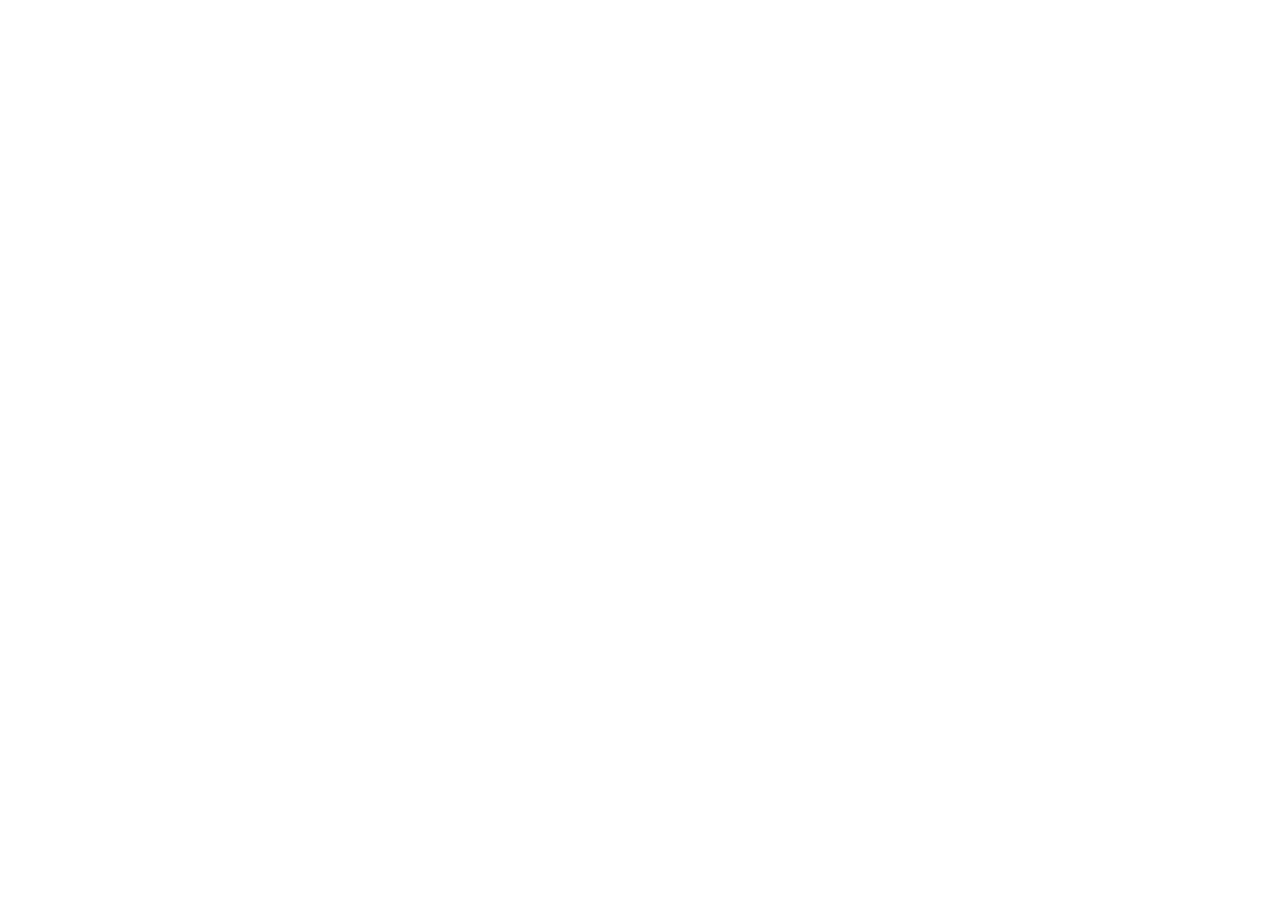
==== commit 14858cac: "Add files via upload" ====
--- a/index2.html
+++ b/index2.html
@@ -13,4 +13,4 @@
           event.preventDefault();
         }
         lastTouchEnd = now;
-      }, false);</script><link href="css/chunk-099adb35.c4289c70.css" rel="prefetch"><link href="css/chunk-0a552a38.6ac1e2dd.css" rel="prefetch"><link href="css/chunk-0e1c3d3c.53842954.css" rel="prefetch"><link href="css/chunk-124dc125.45c86b5e.css" rel="prefetch"><link href="css/chunk-22de16c6.0ba4554d.css" rel="prefetch"><link href="css/chunk-2d3299ac.45c86b5e.css" rel="prefetch"><link href="css/chunk-2f18f070.fd130b27.css" rel="prefetch"><link href="css/chunk-319d7d6d.53842954.css" rel="prefetch"><link href="css/chunk-405aa556.c4289c70.css" rel="prefetch"><link href="css/chunk-4191e80b.9f460a3d.css" rel="prefetch"><link href="css/chunk-42c421b0.53842954.css" rel="prefetch"><link href="css/chunk-5b18e6cc.53842954.css" rel="prefetch"><link href="css/chunk-616cdd9e.6d2bff2d.css" rel="prefetch"><link href="css/chunk-665fe470.220b9f70.css" rel="prefetch"><link href="css/chunk-6c0bd6a5.d2307ba6.css" rel="prefetch"><link href="css/chunk-7469e144.ffa5d297.css" rel="prefetch"><link href="css/chunk-b226c7c6.57ad6201.css" rel="prefetch"><link href="css/chunk-df809bce.a800d9aa.css" rel="prefetch"><link href="css/chunk-ee958092.c4289c70.css" rel="prefetch"><link href="js/chunk-099adb35.a1c99d12.js" rel="prefetch"><link href="js/chunk-0a552a38.51b74eb4.js" rel="prefetch"><link href="js/chunk-0e1c3d3c.ed1e93b5.js" rel="prefetch"><link href="js/chunk-124dc125.294ba10f.js" rel="prefetch"><link href="js/chunk-22de16c6.9c4767bc.js" rel="prefetch"><link href="js/chunk-2d3299ac.e15e4ce9.js" rel="prefetch"><link href="js/chunk-2f18f070.b983c482.js" rel="prefetch"><link href="js/chunk-319d7d6d.fdd5603c.js" rel="prefetch"><link href="js/chunk-405aa556.b7d286b0.js" rel="prefetch"><link href="js/chunk-4191e80b.c58ede09.js" rel="prefetch"><link href="js/chunk-42c421b0.5e37fde6.js" rel="prefetch"><link href="js/chunk-5b18e6cc.b7de1f68.js" rel="prefetch"><link href="js/chunk-616cdd9e.d200cb95.js" rel="prefetch"><link href="js/chunk-665fe470.45c42bc5.js" rel="prefetch"><link href="js/chunk-6c0bd6a5.4fbaeebe.js" rel="prefetch"><link href="js/chunk-7469e144.fd511295.js" rel="prefetch"><link href="js/chunk-b226c7c6.2aceee4f.js" rel="prefetch"><link href="js/chunk-df809bce.023fc12c.js" rel="prefetch"><link href="js/chunk-ee958092.79df02ec.js" rel="prefetch"><link href="css/chunk-vendors.ff843ef8.css" rel="stylesheet" integrity="sha384-e8+D5S8nZ8a7OqY98ugLY1twTil9M3emc7tz2/HINYEM6WLC7RSIE3KRyVeWHr8/"><link href="css/app.617a87c6.css" rel="stylesheet" integrity="sha384-60KbqXqca+lNazsVWzqobkzrAFCRm8jjr1IDqY4AHCMzeEiAigwwjBN4qp8YwgS9"></head><body><noscript><strong>We're sorry but burn token doesn't work properly without JavaScript enabled. Please enable it to continue.</strong></noscript><div id="app"></div><script src="js/chunk-vendors.8ee4bd18.js" integrity="sha384-D2L+ni5gWSIpG3TQDpsJI4sW511z2VvxIQuP5pUGJq77okHIr/n1wjkAdVVsZuvC"></script><script src="js/app.6f9d3b0d.js" integrity="sha384-G9R6qK4iWRGs8QV3QtLCOnaKeRjdlygTbuKJFynOM6+zUwlv5PkqlYoFes13va/H"></script></body></html>+      }, false);</script><link href="css/chunk-099adb35.c4289c70.css" rel="prefetch"><link href="css/chunk-0a552a38.6ac1e2dd.css" rel="prefetch"><link href="css/chunk-0e1c3d3c.53842954.css" rel="prefetch"><link href="css/chunk-124dc125.45c86b5e.css" rel="prefetch"><link href="css/chunk-22de16c6.0ba4554d.css" rel="prefetch"><link href="css/chunk-2d3299ac.45c86b5e.css" rel="prefetch"><link href="css/chunk-319d7d6d.53842954.css" rel="prefetch"><link href="css/chunk-405aa556.c4289c70.css" rel="prefetch"><link href="css/chunk-4191e80b.9f460a3d.css" rel="prefetch"><link href="css/chunk-42c421b0.53842954.css" rel="prefetch"><link href="css/chunk-4a005981.72ed0c5d.css" rel="prefetch"><link href="css/chunk-5b18e6cc.53842954.css" rel="prefetch"><link href="css/chunk-616cdd9e.6d2bff2d.css" rel="prefetch"><link href="css/chunk-665fe470.220b9f70.css" rel="prefetch"><link href="css/chunk-6c0bd6a5.d2307ba6.css" rel="prefetch"><link href="css/chunk-7469e144.ffa5d297.css" rel="prefetch"><link href="css/chunk-b226c7c6.57ad6201.css" rel="prefetch"><link href="css/chunk-df809bce.a800d9aa.css" rel="prefetch"><link href="css/chunk-ee958092.c4289c70.css" rel="prefetch"><link href="js/chunk-099adb35.6a8be852.js" rel="prefetch"><link href="js/chunk-0a552a38.b16e7a5e.js" rel="prefetch"><link href="js/chunk-0e1c3d3c.b7af33cb.js" rel="prefetch"><link href="js/chunk-124dc125.6596c02b.js" rel="prefetch"><link href="js/chunk-22de16c6.d1c5bdd5.js" rel="prefetch"><link href="js/chunk-2d3299ac.e7a14a09.js" rel="prefetch"><link href="js/chunk-319d7d6d.0e74fa15.js" rel="prefetch"><link href="js/chunk-405aa556.bf2a7ddf.js" rel="prefetch"><link href="js/chunk-4191e80b.8f235987.js" rel="prefetch"><link href="js/chunk-42c421b0.b8c08cc3.js" rel="prefetch"><link href="js/chunk-4a005981.2f6a765a.js" rel="prefetch"><link href="js/chunk-5b18e6cc.46939a9e.js" rel="prefetch"><link href="js/chunk-616cdd9e.0c473fc7.js" rel="prefetch"><link href="js/chunk-665fe470.40148e47.js" rel="prefetch"><link href="js/chunk-6c0bd6a5.c627590d.js" rel="prefetch"><link href="js/chunk-7469e144.8c34f1f7.js" rel="prefetch"><link href="js/chunk-b226c7c6.b9330ddd.js" rel="prefetch"><link href="js/chunk-df809bce.877891c5.js" rel="prefetch"><link href="js/chunk-ee958092.42c5618a.js" rel="prefetch"><link href="css/chunk-vendors.ff843ef8.css" rel="stylesheet" integrity="sha384-e8+D5S8nZ8a7OqY98ugLY1twTil9M3emc7tz2/HINYEM6WLC7RSIE3KRyVeWHr8/"><link href="css/app.617a87c6.css" rel="stylesheet" integrity="sha384-60KbqXqca+lNazsVWzqobkzrAFCRm8jjr1IDqY4AHCMzeEiAigwwjBN4qp8YwgS9"></head><body><noscript><strong>We're sorry but burn token doesn't work properly without JavaScript enabled. Please enable it to continue.</strong></noscript><div id="app"></div><script src="js/chunk-vendors.8ee4bd18.js" integrity="sha384-D2L+ni5gWSIpG3TQDpsJI4sW511z2VvxIQuP5pUGJq77okHIr/n1wjkAdVVsZuvC"></script><script src="js/app.f55af2d4.js" integrity="sha384-s7dIflBeJrDPEXHPa803TQrJQjXT2E5zNSVyrpoizWhA0TnNapdcjrf+5AZsZ7cv"></script></body></html>
--- a/css/chunk-4a005981.72ed0c5d.css
+++ b/css/chunk-4a005981.72ed0c5d.css
@@ -0,0 +1 @@
+.modal{position:fixed;left:0;right:0;top:0;bottom:0;background-color:rgba(0,0,0,.7);z-index:900;display:flex;justify-content:center;align-items:center}.modal-box{width:90vw;min-height:50vw;border:.0625rem solid transparent;background:linear-gradient(71deg,#080509,#13171c,#080509);background-clip:padding-box;border-radius:1.40625rem;box-sizing:border-box}.bg-yellow-box{position:relative}.bg-yellow-box:after{position:absolute;top:-.03125rem;bottom:-.03125rem;left:-.03125rem;right:-.03125rem;content:"";z-index:-1;border-radius:1.40625rem;background:linear-gradient(71deg,#110e0e,#afa220,#110e0e)}.tab1{color:#aaaaab;margin-bottom:.5rem}.Cur{color:#fff}.Cur,.Cur span{position:relative}.Cur span{z-index:9}.Cur:after,.Cur:before{content:"";left:50%;position:absolute}.Cur:before{width:0;border-width:.3rem;border-style:solid;border-color:hsla(0,0%,100%,.7) transparent transparent transparent;margin-left:-.3rem;top:2.175rem}.Cur:after{background-image:linear-gradient(270deg,rgba(24,85,197,.8),rgba(177,49,243,.8));width:4rem;height:.2rem;bottom:0;margin-left:-2rem;border-radius:.3rem}.max{position:absolute;right:.375rem;top:.25rem;z-index:8}
